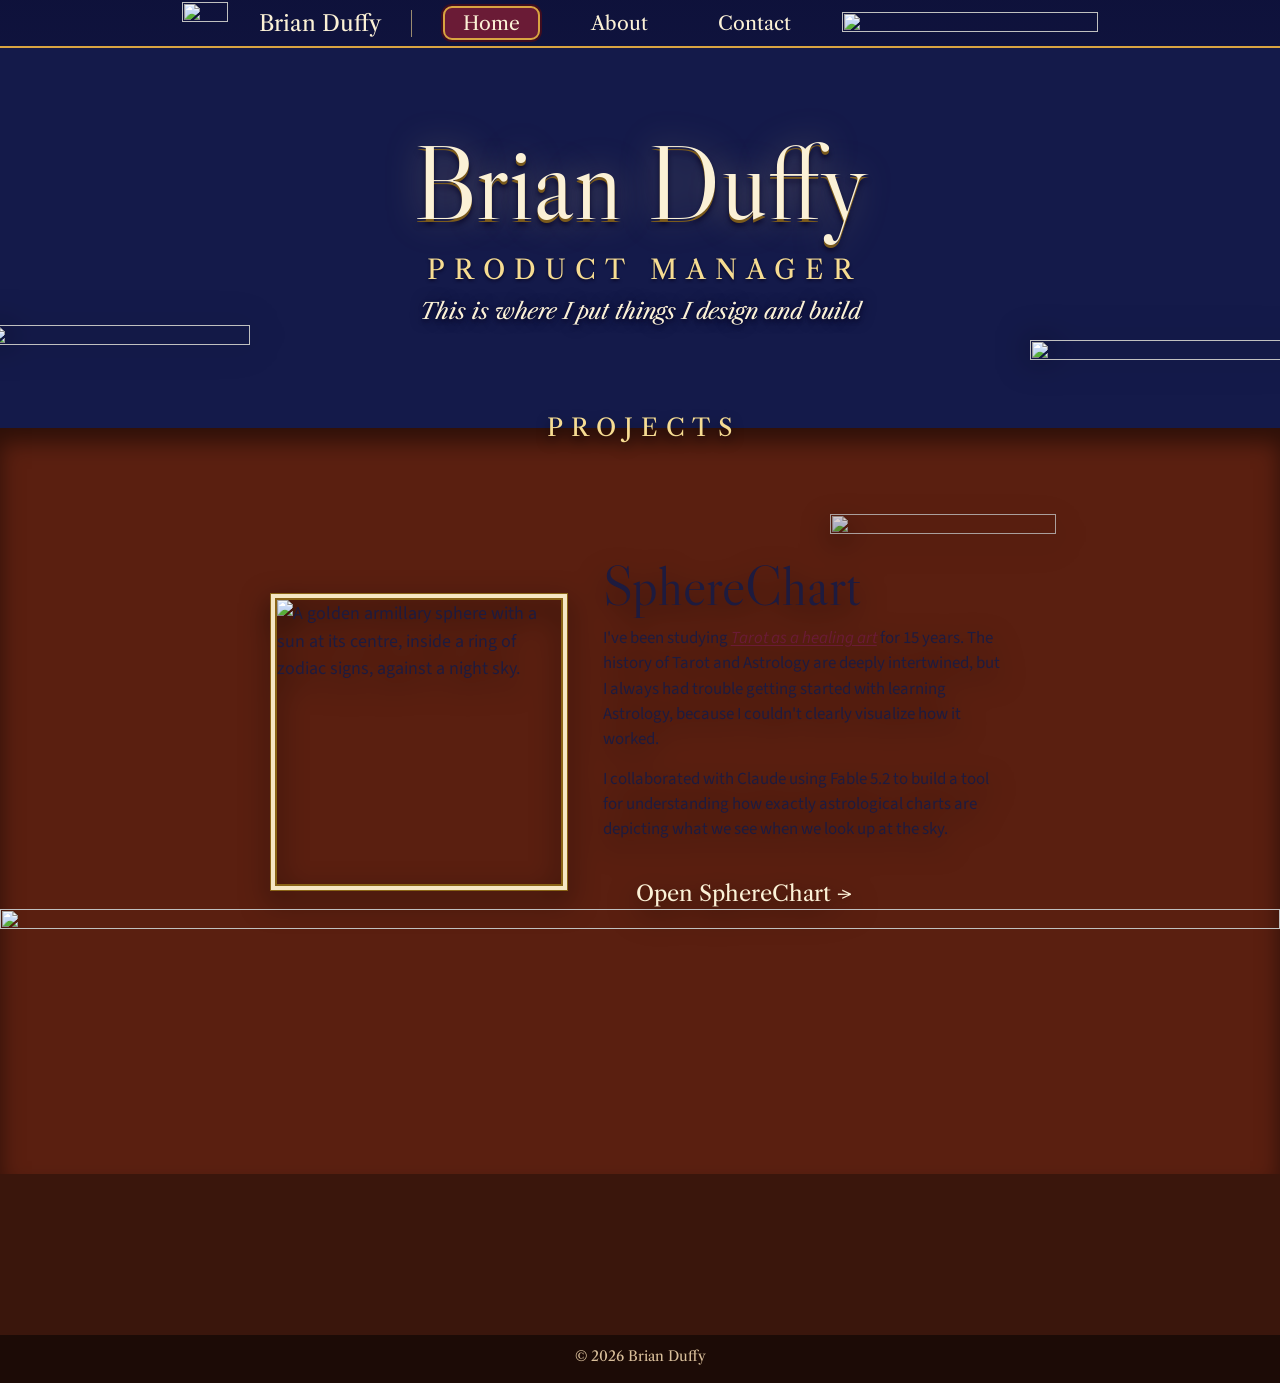
==== site/index.html @ 6b8da3dd "Homepage: new right bookshelf and desk scene artwork Co-Authored-By: Claude Fable 5.2 <noreply@anthr" ====
<!DOCTYPE html>
<html lang="en">
<head>
<meta charset="utf-8">
<meta name="viewport" content="width=device-width, initial-scale=1">
<title>Brian Duffy, Product Manager</title>
<meta name="description" content="Things Brian Duffy has designed and built.">
<link rel="preload" as="image" href="/assets/home/sky.webp">
<link rel="preconnect" href="https://fonts.googleapis.com">
<link rel="preconnect" href="https://fonts.gstatic.com" crossorigin>
<link href="https://fonts.googleapis.com/css2?family=Libre+Caslon+Display&family=Libre+Caslon+Text:ital,wght@0,400;0,700;1,400&family=Source+Sans+3:wght@400;600&display=swap" rel="stylesheet">
<style>
:root {
  /* Layout: Brian's painted study, assembled from separate pieces of artwork so it can flex.
     Sky across the top with the name set over it in live type; a wood-panelled wall with a
     bookshelf either side and the project card in the middle; the desk overlapping the bottom.
     One visual world, so a single theme by choice. */
  --night: #141a4a;
  --wood-dark: #2a120a;
  --ink: #1d1b3f;
  --ink-soft: #55506b;
  --wine: #6a1b36;
  --gold: #d9a441;
  --gold-light: #f6dc92;
  --gold-dark: #8a6417;
  --cream: #fbf1d6;
  --font-display: 'Libre Caslon Display', 'Libre Caslon Text', 'Iowan Old Style', 'Palatino Linotype', Georgia, serif;
  --font-serif: 'Libre Caslon Text', 'Iowan Old Style', 'Palatino Linotype', Georgia, serif;
  --font-body: 'Source Sans 3', 'Segoe UI', system-ui, -apple-system, sans-serif;
  color-scheme: light;
}
* { box-sizing: border-box; }
html { background: #151a48; }
body { margin: 0; background: #151a48 url(/assets/home/wallpaper.svg) center top / 140px 220px; color: var(--ink); font: 400 18px/1.55 var(--font-body); -webkit-font-smoothing: antialiased; }
img { display: block; max-width: 100%; }
a:focus-visible { outline: 3px solid var(--gold-light); outline-offset: 3px; }
.stage { container-type: inline-size; max-width: 1440px; margin: 0 auto; overflow: hidden; background: #3a160c; box-shadow: 0 0 0 3px #8a6417, 0 0 0 5px #2a120a, 0 0 80px 10px rgba(0,0,0,.85); }

/* ---- sky ---- */
.sky { position: relative; display: flex; flex-direction: column; min-height: clamp(310px, 33.4cqw, 540px); background: var(--night) url(/assets/home/sky.webp) center top / cover no-repeat; }
.nav { display: flex; flex-wrap: wrap; align-items: center; justify-content: center; gap: 4px clamp(10px, 2.4cqw, 34px); padding: 6px 16px; background: linear-gradient(rgba(14, 17, 58, .94), rgba(14, 17, 58, .82)); border-bottom: 2px solid var(--gold); font: 400 clamp(16px, 1.5cqw, 21px) var(--font-serif); color: var(--cream); }
.nav .sun { width: 46px; height: auto; margin: -4px 0; }
.nav .who { font-size: 1.15em; padding-right: clamp(10px, 2.4cqw, 34px); border-right: 1px solid rgba(246, 220, 146, .6); }
.nav a, .nav .soon { padding: 3px 18px; border-radius: 9px; border: 2px solid transparent; color: var(--cream); text-decoration: none; }
.nav a[aria-current] { background: var(--wine); border-color: var(--gold); box-shadow: 0 0 0 2px #3f0d20; }
.nav a:hover { border-color: var(--gold); }
.nav .soon { cursor: default; }
.nav .moons { width: clamp(180px, 20cqw, 300px); height: auto; }
.title { flex: 1; display: flex; flex-direction: column; align-items: center; justify-content: center; gap: clamp(4px, .8cqw, 12px); padding: 5cqw 16px 6.5cqw; text-align: center; }
h1 { margin: 0; font: 400 clamp(52px, 8.2cqw, 128px)/1 var(--font-display); color: var(--cream); text-shadow: 0 .03em 0 #7a5a1c, 0 .06em .05em rgba(10, 8, 40, .9), 0 0 .35em rgba(246, 220, 146, .35); text-wrap: balance; }
.role { margin: clamp(2px, .6cqw, 10px) 0 0; font: 400 clamp(17px, 2.1cqw, 31px) var(--font-serif); letter-spacing: .34em; text-indent: .34em; text-transform: uppercase; color: var(--gold-light); text-shadow: 0 2px 3px rgba(10, 8, 40, .9); }
.lede { margin: 0; font: italic 400 clamp(17px, 1.75cqw, 26px)/1.35 var(--font-serif); color: var(--cream); text-shadow: 0 2px 4px rgba(10, 8, 40, .95), 0 0 14px rgba(10, 8, 40, .8); text-wrap: balance; }

/* ---- room ---- */
.room { position: relative; display: grid; grid-template-columns: var(--side) minmax(0, 1fr) var(--side); --side: clamp(150px, 19cqw, 274px); background: #5a1f10 url(/assets/home/wood.webp) center top / 520px; box-shadow: inset 0 14px 22px rgba(0, 0, 0, .5); }
.shelf { position: absolute; z-index: 2; bottom: 3cqw; width: calc(var(--side) + 1.5cqw); height: auto; max-width: none; filter: drop-shadow(0 0 16px rgba(0, 0, 0, .65)); pointer-events: none; }
.shelf.left { left: -1cqw; }
.shelf.right { right: -1cqw; }
.wall { position: relative; z-index: 3; padding: clamp(56px, 6cqw, 88px) 0 calc(13cqw + 26px); margin-inline: -2.2cqw; grid-column: 2; }
h2 { position: absolute; z-index: 4; top: 0; left: 50%; transform: translate(-50%, -50%); width: clamp(240px, 26cqw, 380px); aspect-ratio: 986 / 176; margin: 0; display: grid; place-items: center; background: url(/assets/home/plaque.webp) center / 100% 100% no-repeat; filter: drop-shadow(0 5px 6px rgba(0, 0, 0, .55)); font: 400 clamp(17px, 1.9cqw, 26px) var(--font-serif); letter-spacing: .32em; text-indent: .32em; text-transform: uppercase; color: var(--gold-light); }

.cardwrap { filter: drop-shadow(0 10px 14px rgba(0, 0, 0, .6)); }
.card { --edge: 54px; position: relative; display: grid; grid-template-columns: minmax(0, 43fr) minmax(0, 57fr); gap: 18px clamp(18px, 2.6cqw, 38px); align-items: center; border: var(--edge) solid transparent; border-image: url(/assets/home/card.webp) 118 fill / var(--edge) stretch; padding: 0 10px 2px 0; }
.card .sunburst { position: absolute; top: calc(var(--edge) * -.82); right: calc(var(--edge) * -.84); width: calc(var(--edge) * 4.2); height: auto; opacity: .8; pointer-events: none; }
.card .art { width: 100%; height: auto; border: 2px solid var(--gold-dark); outline: 1.5px solid var(--gold-dark); outline-offset: 4px; box-shadow: 0 0 0 4px #f6e7c4; margin: 6px; width: calc(100% - 12px); }
.card .text { position: relative; }
h3 { margin: 0 0 10px; font: 400 clamp(38px, 4.3cqw, 62px)/1.05 var(--font-display); }
h3 a { color: var(--ink); text-decoration: none; }
h3 a:hover { text-decoration: underline; }
.card p { margin: 0 0 14px; max-width: 60ch; font-size: clamp(16px, 1.32cqw, 19px); line-height: 1.5; }
.card p + .button { margin-top: 20px; }
.card p a { color: var(--wine); font-style: italic; text-underline-offset: 2px; }
.button { display: grid; place-items: center; width: clamp(240px, 22cqw, 320px); aspect-ratio: 886 / 197; padding-bottom: 2px; background: url(/assets/home/button.webp) center / 100% 100% no-repeat; font: 400 clamp(19px, 1.7cqw, 24px) var(--font-serif); color: var(--cream); text-decoration: none; filter: drop-shadow(0 3px 4px rgba(60, 20, 0, .4)); }
.button:hover { filter: drop-shadow(0 3px 4px rgba(60, 20, 0, .4)) brightness(1.15); }
.button:active { transform: translateY(1px); }
.card .smallscreen { display: none; margin: 12px 0 0; font-size: 15px; color: var(--ink-soft); }

/* ---- desk ---- */
.desk { position: relative; z-index: 3; width: 100%; height: auto; margin-top: -20.7cqw; pointer-events: none; }
footer { position: relative; z-index: 3; padding: 12px 24px 18px; text-align: center; font: 400 14px var(--font-serif); color: #d9bf9a; background: #1c0b06; }

@media (max-width: 760px) {
  .nav .who, .nav .moons { display: none; }
  .nav a, .nav .soon { padding-inline: 12px; }
  .room { grid-template-columns: minmax(0, 1fr); }
  .wall { grid-column: 1; margin-inline: 0; padding-inline: 14px; }
  .shelf { display: none; }
  .title { padding-block: 74px 48px; }
  .wall { padding-bottom: calc(27cqw + 22px); }
  .desk { width: 160%; max-width: none; margin-top: -33cqw; margin-left: -4%; }
  .card { --edge: 38px; grid-template-columns: minmax(0, 1fr); padding: 0 6px 6px; }
  .lede { max-width: 22ch; }
  .card .art { max-width: 340px; margin: 0 auto; }
  .card .sunburst { display: none; }
  .card .smallscreen { display: block; }
}
</style>
</head>
<body>
<div class="stage">
  <header class="sky">
    <nav class="nav" aria-label="Main">
      <img class="sun" src="/assets/home/sun.webp" width="160" height="147" alt="">
      <span class="who">Brian Duffy</span>
      <a href="/" aria-current="page">Home</a>
      <span class="soon" aria-disabled="true" title="Coming soon">About</span>
      <span class="soon" aria-disabled="true" title="Coming soon">Contact</span>
      <img class="moons" src="/assets/home/moons.webp" width="700" height="59" alt="">
    </nav>
    <div class="title">
      <h1>Brian Duffy</h1>
      <p class="role">Product Manager</p>
      <p class="lede">This is where I put things I design and build</p>
    </div>
  </header>

  <div class="room">
    <img class="shelf left" src="/assets/home/shelf-left.webp" width="620" height="1915" alt="">
    <main class="wall" id="projects">
      <h2>Projects</h2>
      <div class="cardwrap"><article class="card">
        <img class="sunburst" src="/assets/home/sunburst.webp" width="500" height="308" alt="">
        <img class="art" src="/assets/home/spherechart.webp" width="900" height="900" alt="A golden armillary sphere with a sun at its centre, inside a ring of zodiac signs, against a night sky.">
        <div class="text">
          <h3><a href="/spherechart/">SphereChart</a></h3>
          <p>I've been studying <a href="https://www.instagram.com/brianduffygram/">Tarot as a healing art</a> for 15 years. The history of Tarot and Astrology are deeply intertwined, but I always had trouble getting started with learning Astrology, because I couldn't clearly visualize how it worked.</p>
          <p>I collaborated with Claude using Fable 5.2 to build a tool for understanding how exactly astrological charts are depicting what we see when we look up at the sky.</p>
          <a class="button" href="/spherechart/">Open SphereChart &rarr;</a>
          <p class="smallscreen">Best viewed on a laptop or desktop.</p>
        </div>
      </article></div>
    </main>
    <img class="shelf right" src="/assets/home/shelf-right.webp" width="620" height="1879" alt="">
  </div>

  <img class="desk" src="/assets/home/desk.webp" width="2172" height="724" alt="">
  <footer>&copy; 2026 Brian Duffy</footer>
</div>
</body>
</html>
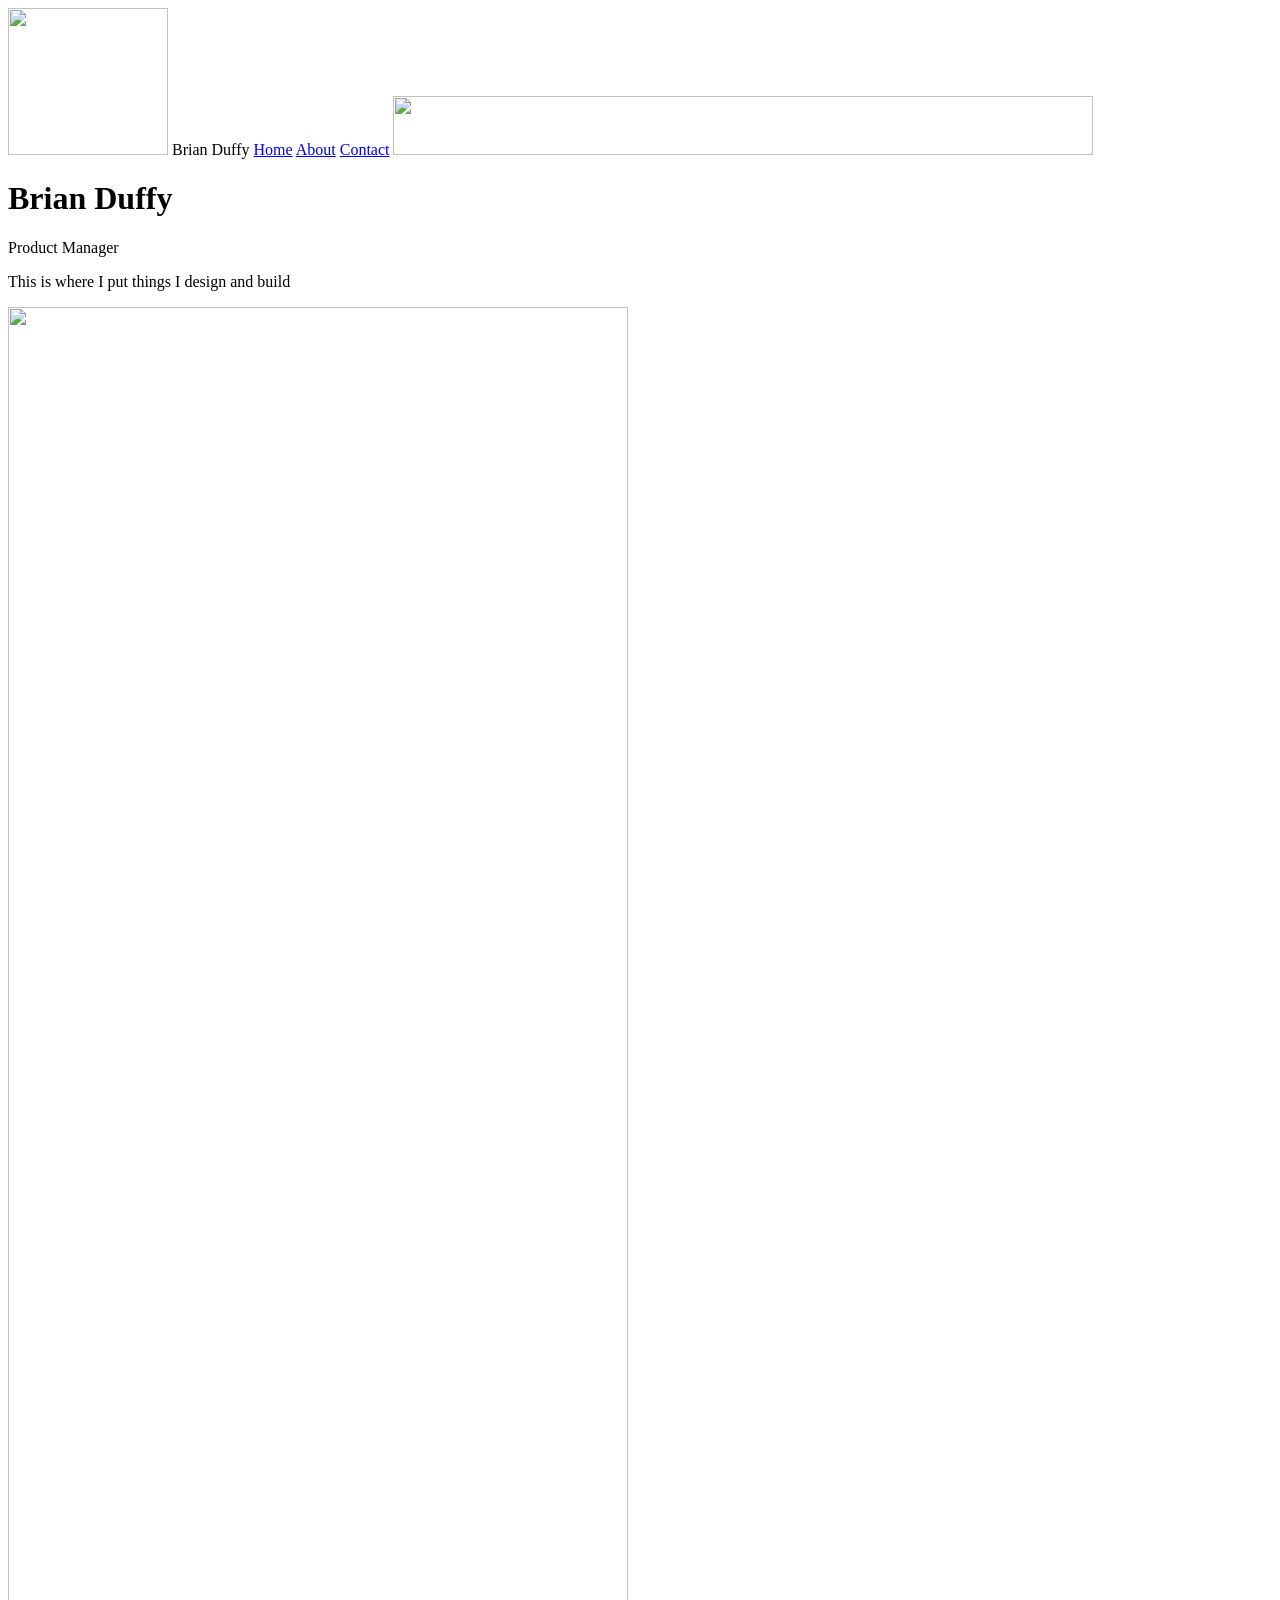
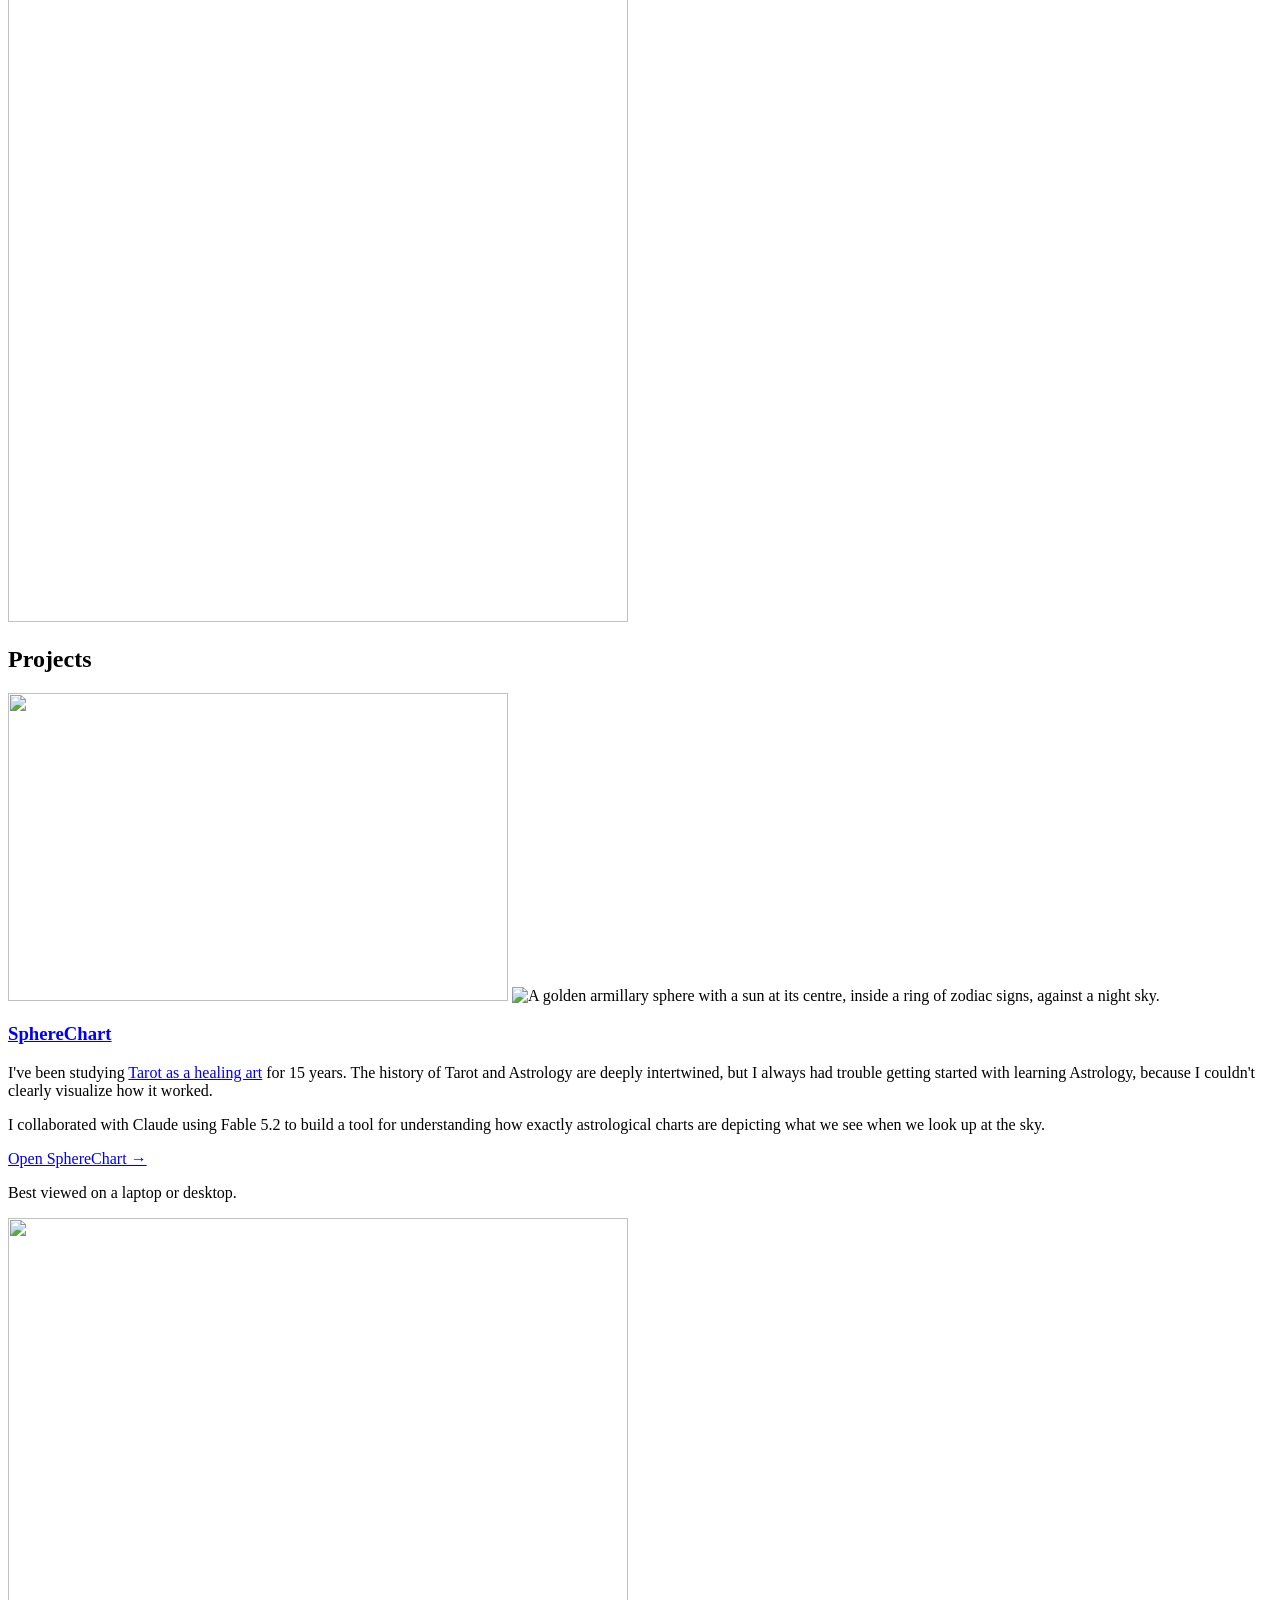
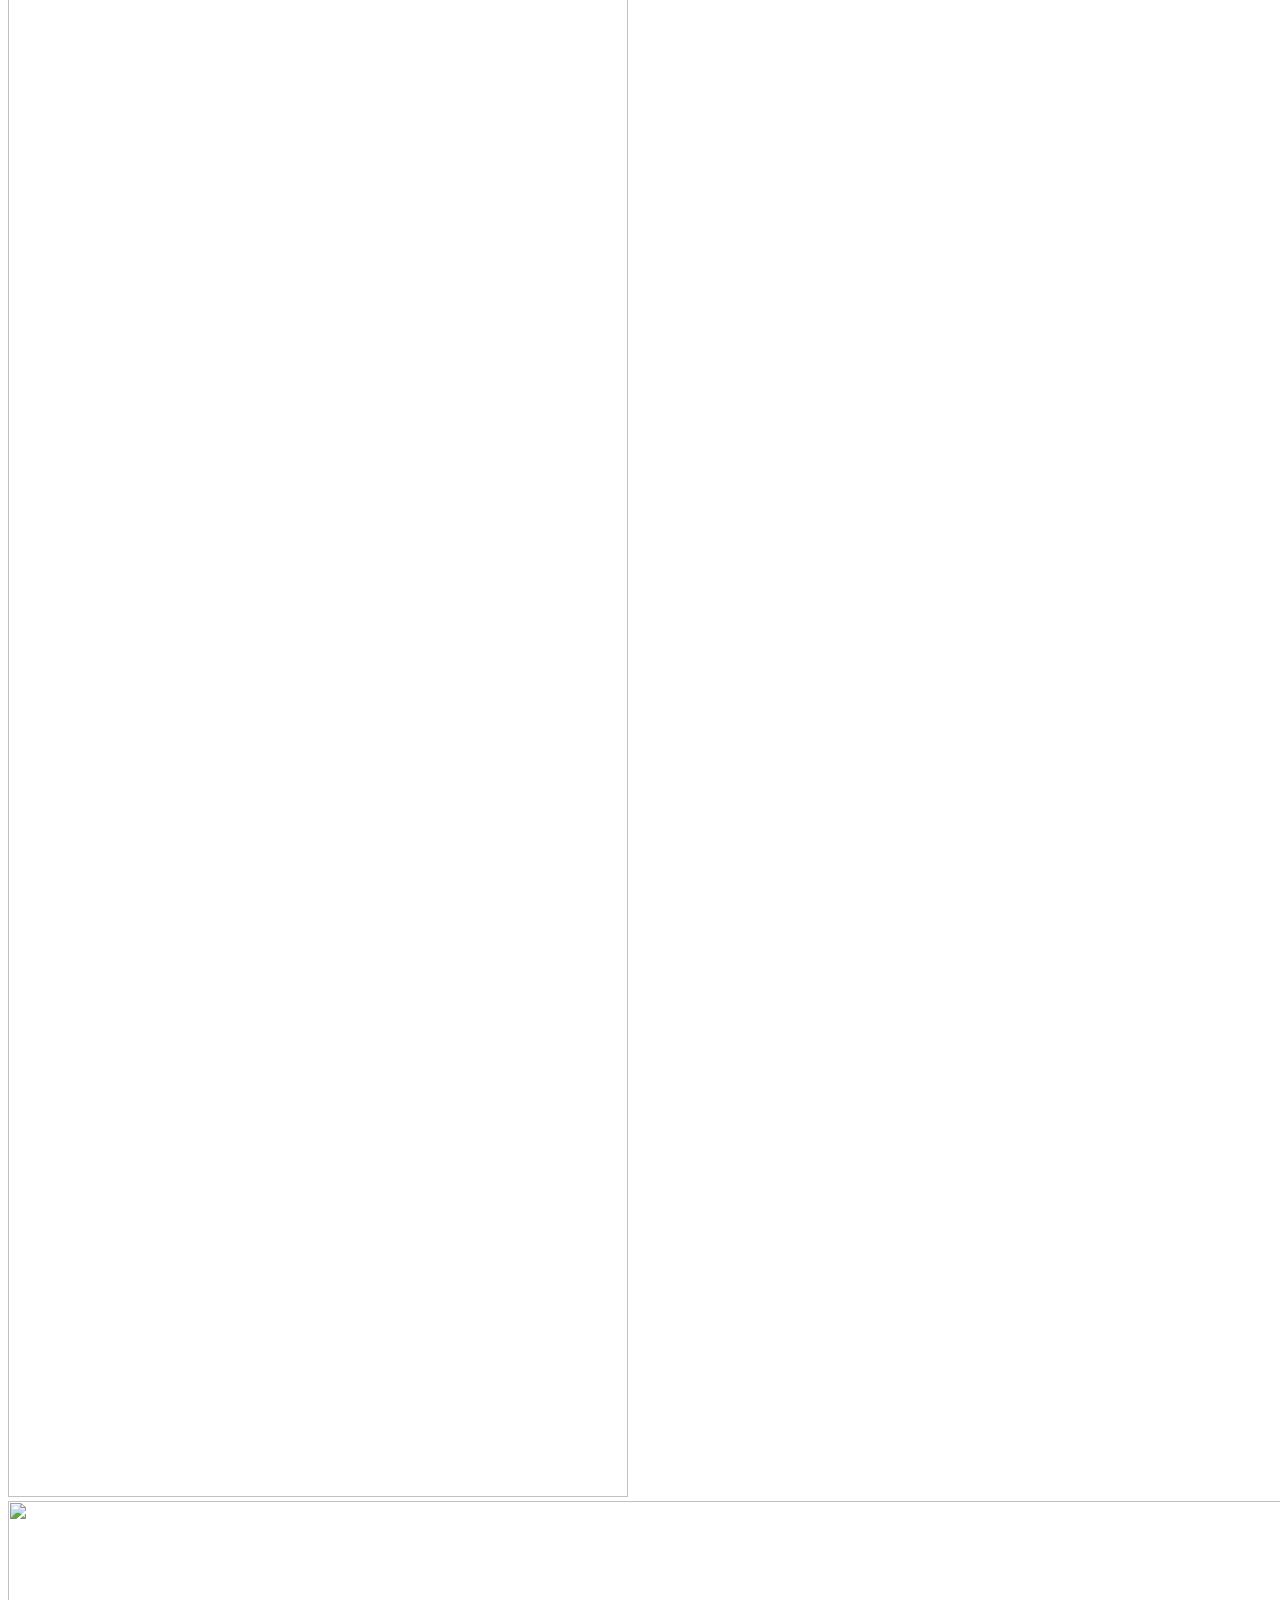
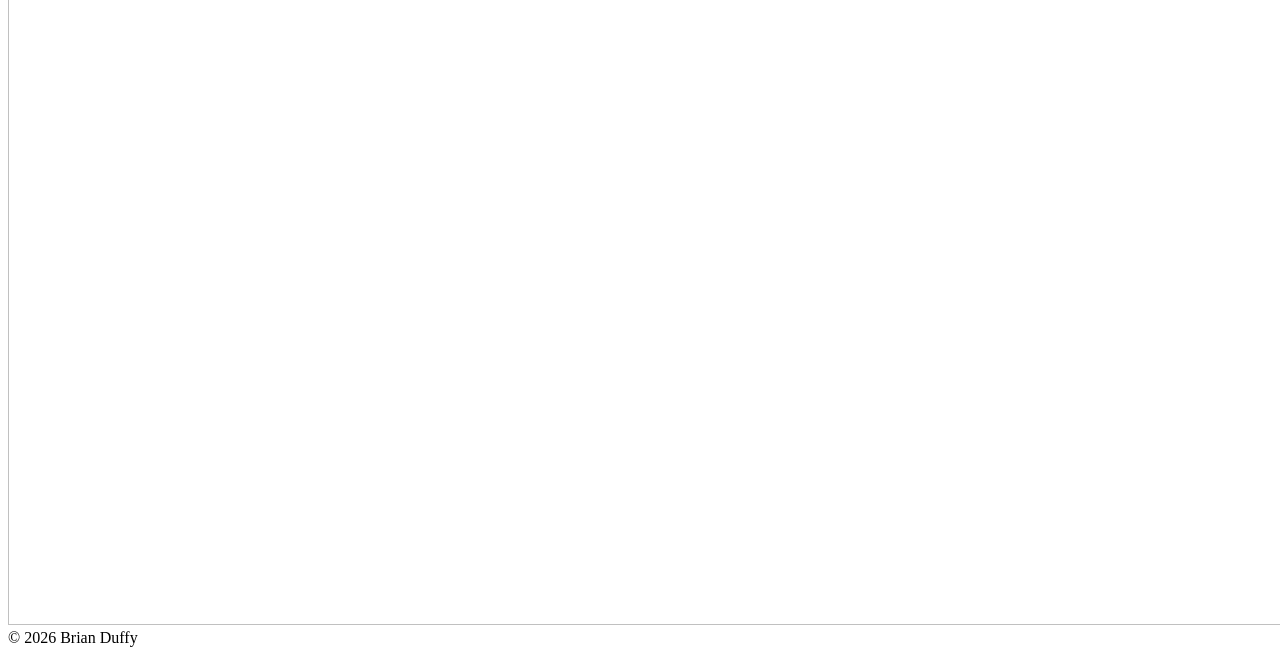
==== commit 5aebab9a: "Add About and Contact pages - About: Brian's story, pixel-art portrait, resume download, links to Co" ====
--- a/site/index.html
+++ b/site/index.html
@@ -5,107 +5,22 @@
 <meta name="viewport" content="width=device-width, initial-scale=1">
 <title>Brian Duffy, Product Manager</title>
 <meta name="description" content="Things Brian Duffy has designed and built.">
-<link rel="preload" as="image" href="/assets/home/sky.webp">
+<link rel="preload" as="image" href="/assets/home/sky.webp?v=e36b3af7">
 <link rel="preconnect" href="https://fonts.googleapis.com">
 <link rel="preconnect" href="https://fonts.gstatic.com" crossorigin>
 <link href="https://fonts.googleapis.com/css2?family=Libre+Caslon+Display&family=Libre+Caslon+Text:ital,wght@0,400;0,700;1,400&family=Source+Sans+3:wght@400;600&display=swap" rel="stylesheet">
-<style>
-:root {
-  /* Layout: Brian's painted study, assembled from separate pieces of artwork so it can flex.
-     Sky across the top with the name set over it in live type; a wood-panelled wall with a
-     bookshelf either side and the project card in the middle; the desk overlapping the bottom.
-     One visual world, so a single theme by choice. */
-  --night: #141a4a;
-  --wood-dark: #2a120a;
-  --ink: #1d1b3f;
-  --ink-soft: #55506b;
-  --wine: #6a1b36;
-  --gold: #d9a441;
-  --gold-light: #f6dc92;
-  --gold-dark: #8a6417;
-  --cream: #fbf1d6;
-  --font-display: 'Libre Caslon Display', 'Libre Caslon Text', 'Iowan Old Style', 'Palatino Linotype', Georgia, serif;
-  --font-serif: 'Libre Caslon Text', 'Iowan Old Style', 'Palatino Linotype', Georgia, serif;
-  --font-body: 'Source Sans 3', 'Segoe UI', system-ui, -apple-system, sans-serif;
-  color-scheme: light;
-}
-* { box-sizing: border-box; }
-html { background: #151a48; }
-body { margin: 0; background: #151a48 url(/assets/home/wallpaper.svg) center top / 140px 220px; color: var(--ink); font: 400 18px/1.55 var(--font-body); -webkit-font-smoothing: antialiased; }
-img { display: block; max-width: 100%; }
-a:focus-visible { outline: 3px solid var(--gold-light); outline-offset: 3px; }
-.stage { container-type: inline-size; max-width: 1440px; margin: 0 auto; overflow: hidden; background: #3a160c; box-shadow: 0 0 0 3px #8a6417, 0 0 0 5px #2a120a, 0 0 80px 10px rgba(0,0,0,.85); }
-
-/* ---- sky ---- */
-.sky { position: relative; display: flex; flex-direction: column; min-height: clamp(310px, 33.4cqw, 540px); background: var(--night) url(/assets/home/sky.webp) center top / cover no-repeat; }
-.nav { display: flex; flex-wrap: wrap; align-items: center; justify-content: center; gap: 4px clamp(10px, 2.4cqw, 34px); padding: 6px 16px; background: linear-gradient(rgba(14, 17, 58, .94), rgba(14, 17, 58, .82)); border-bottom: 2px solid var(--gold); font: 400 clamp(16px, 1.5cqw, 21px) var(--font-serif); color: var(--cream); }
-.nav .sun { width: 46px; height: auto; margin: -4px 0; }
-.nav .who { font-size: 1.15em; padding-right: clamp(10px, 2.4cqw, 34px); border-right: 1px solid rgba(246, 220, 146, .6); }
-.nav a, .nav .soon { padding: 3px 18px; border-radius: 9px; border: 2px solid transparent; color: var(--cream); text-decoration: none; }
-.nav a[aria-current] { background: var(--wine); border-color: var(--gold); box-shadow: 0 0 0 2px #3f0d20; }
-.nav a:hover { border-color: var(--gold); }
-.nav .soon { cursor: default; }
-.nav .moons { width: clamp(180px, 20cqw, 300px); height: auto; }
-.title { flex: 1; display: flex; flex-direction: column; align-items: center; justify-content: center; gap: clamp(4px, .8cqw, 12px); padding: 5cqw 16px 6.5cqw; text-align: center; }
-h1 { margin: 0; font: 400 clamp(52px, 8.2cqw, 128px)/1 var(--font-display); color: var(--cream); text-shadow: 0 .03em 0 #7a5a1c, 0 .06em .05em rgba(10, 8, 40, .9), 0 0 .35em rgba(246, 220, 146, .35); text-wrap: balance; }
-.role { margin: clamp(2px, .6cqw, 10px) 0 0; font: 400 clamp(17px, 2.1cqw, 31px) var(--font-serif); letter-spacing: .34em; text-indent: .34em; text-transform: uppercase; color: var(--gold-light); text-shadow: 0 2px 3px rgba(10, 8, 40, .9); }
-.lede { margin: 0; font: italic 400 clamp(17px, 1.75cqw, 26px)/1.35 var(--font-serif); color: var(--cream); text-shadow: 0 2px 4px rgba(10, 8, 40, .95), 0 0 14px rgba(10, 8, 40, .8); text-wrap: balance; }
-
-/* ---- room ---- */
-.room { position: relative; display: grid; grid-template-columns: var(--side) minmax(0, 1fr) var(--side); --side: clamp(150px, 19cqw, 274px); background: #5a1f10 url(/assets/home/wood.webp) center top / 520px; box-shadow: inset 0 14px 22px rgba(0, 0, 0, .5); }
-.shelf { position: absolute; z-index: 2; bottom: 3cqw; width: calc(var(--side) + 1.5cqw); height: auto; max-width: none; filter: drop-shadow(0 0 16px rgba(0, 0, 0, .65)); pointer-events: none; }
-.shelf.left { left: -1cqw; }
-.shelf.right { right: -1cqw; }
-.wall { position: relative; z-index: 3; padding: clamp(56px, 6cqw, 88px) 0 calc(13cqw + 26px); margin-inline: -2.2cqw; grid-column: 2; }
-h2 { position: absolute; z-index: 4; top: 0; left: 50%; transform: translate(-50%, -50%); width: clamp(240px, 26cqw, 380px); aspect-ratio: 986 / 176; margin: 0; display: grid; place-items: center; background: url(/assets/home/plaque.webp) center / 100% 100% no-repeat; filter: drop-shadow(0 5px 6px rgba(0, 0, 0, .55)); font: 400 clamp(17px, 1.9cqw, 26px) var(--font-serif); letter-spacing: .32em; text-indent: .32em; text-transform: uppercase; color: var(--gold-light); }
-
-.cardwrap { filter: drop-shadow(0 10px 14px rgba(0, 0, 0, .6)); }
-.card { --edge: 54px; position: relative; display: grid; grid-template-columns: minmax(0, 43fr) minmax(0, 57fr); gap: 18px clamp(18px, 2.6cqw, 38px); align-items: center; border: var(--edge) solid transparent; border-image: url(/assets/home/card.webp) 118 fill / var(--edge) stretch; padding: 0 10px 2px 0; }
-.card .sunburst { position: absolute; top: calc(var(--edge) * -.82); right: calc(var(--edge) * -.84); width: calc(var(--edge) * 4.2); height: auto; opacity: .8; pointer-events: none; }
-.card .art { width: 100%; height: auto; border: 2px solid var(--gold-dark); outline: 1.5px solid var(--gold-dark); outline-offset: 4px; box-shadow: 0 0 0 4px #f6e7c4; margin: 6px; width: calc(100% - 12px); }
-.card .text { position: relative; }
-h3 { margin: 0 0 10px; font: 400 clamp(38px, 4.3cqw, 62px)/1.05 var(--font-display); }
-h3 a { color: var(--ink); text-decoration: none; }
-h3 a:hover { text-decoration: underline; }
-.card p { margin: 0 0 14px; max-width: 60ch; font-size: clamp(16px, 1.32cqw, 19px); line-height: 1.5; }
-.card p + .button { margin-top: 20px; }
-.card p a { color: var(--wine); font-style: italic; text-underline-offset: 2px; }
-.button { display: grid; place-items: center; width: clamp(240px, 22cqw, 320px); aspect-ratio: 886 / 197; padding-bottom: 2px; background: url(/assets/home/button.webp) center / 100% 100% no-repeat; font: 400 clamp(19px, 1.7cqw, 24px) var(--font-serif); color: var(--cream); text-decoration: none; filter: drop-shadow(0 3px 4px rgba(60, 20, 0, .4)); }
-.button:hover { filter: drop-shadow(0 3px 4px rgba(60, 20, 0, .4)) brightness(1.15); }
-.button:active { transform: translateY(1px); }
-.card .smallscreen { display: none; margin: 12px 0 0; font-size: 15px; color: var(--ink-soft); }
-
-/* ---- desk ---- */
-.desk { position: relative; z-index: 3; width: 100%; height: auto; margin-top: -20.7cqw; pointer-events: none; }
-footer { position: relative; z-index: 3; padding: 12px 24px 18px; text-align: center; font: 400 14px var(--font-serif); color: #d9bf9a; background: #1c0b06; }
-
-@media (max-width: 760px) {
-  .nav .who, .nav .moons { display: none; }
-  .nav a, .nav .soon { padding-inline: 12px; }
-  .room { grid-template-columns: minmax(0, 1fr); }
-  .wall { grid-column: 1; margin-inline: 0; padding-inline: 14px; }
-  .shelf { display: none; }
-  .title { padding-block: 74px 48px; }
-  .wall { padding-bottom: calc(27cqw + 22px); }
-  .desk { width: 160%; max-width: none; margin-top: -33cqw; margin-left: -4%; }
-  .card { --edge: 38px; grid-template-columns: minmax(0, 1fr); padding: 0 6px 6px; }
-  .lede { max-width: 22ch; }
-  .card .art { max-width: 340px; margin: 0 auto; }
-  .card .sunburst { display: none; }
-  .card .smallscreen { display: block; }
-}
-</style>
+<link rel="stylesheet" href="/assets/site.css?v=fa5b328b">
 </head>
 <body>
 <div class="stage">
   <header class="sky">
     <nav class="nav" aria-label="Main">
-      <img class="sun" src="/assets/home/sun.webp" width="160" height="147" alt="">
+      <img class="sun" src="/assets/home/sun.webp?v=846c18f6" width="160" height="147" alt="">
       <span class="who">Brian Duffy</span>
       <a href="/" aria-current="page">Home</a>
-      <span class="soon" aria-disabled="true" title="Coming soon">About</span>
-      <span class="soon" aria-disabled="true" title="Coming soon">Contact</span>
-      <img class="moons" src="/assets/home/moons.webp" width="700" height="59" alt="">
+      <a href="/about/">About</a>
+      <a href="/contact/">Contact</a>
+      <img class="moons" src="/assets/home/moons.webp?v=e64f7c04" width="700" height="59" alt="">
     </nav>
     <div class="title">
       <h1>Brian Duffy</h1>
@@ -115,12 +30,12 @@
   </header>
 
   <div class="room">
-    <img class="shelf left" src="/assets/home/shelf-left.webp" width="620" height="1915" alt="">
+    <img class="shelf left" src="/assets/home/shelf-left.webp?v=9d3dfdae" width="620" height="1915" alt="">
     <main class="wall" id="projects">
       <h2>Projects</h2>
       <div class="cardwrap"><article class="card">
-        <img class="sunburst" src="/assets/home/sunburst.webp" width="500" height="308" alt="">
-        <img class="art" src="/assets/home/spherechart.webp" width="900" height="900" alt="A golden armillary sphere with a sun at its centre, inside a ring of zodiac signs, against a night sky.">
+        <img class="sunburst" src="/assets/home/sunburst.webp?v=5889c6ed" width="500" height="308" alt="">
+        <img class="art" src="/assets/home/spherechart.webp?v=cb5fbee9" width="900" height="900" alt="A golden armillary sphere with a sun at its centre, inside a ring of zodiac signs, against a night sky.">
         <div class="text">
           <h3><a href="/spherechart/">SphereChart</a></h3>
           <p>I've been studying <a href="https://www.instagram.com/brianduffygram/">Tarot as a healing art</a> for 15 years. The history of Tarot and Astrology are deeply intertwined, but I always had trouble getting started with learning Astrology, because I couldn't clearly visualize how it worked.</p>
@@ -130,10 +45,9 @@
         </div>
       </article></div>
     </main>
-    <img class="shelf right" src="/assets/home/shelf-right.webp" width="620" height="1879" alt="">
+    <img class="shelf right" src="/assets/home/shelf-right.webp?v=385e0865" width="620" height="1879" alt="">
   </div>
-
-  <img class="desk" src="/assets/home/desk.webp" width="2172" height="724" alt="">
+  <img class="desk" src="/assets/home/desk.webp?v=10cb2ce1" width="2172" height="724" alt="">
   <footer>&copy; 2026 Brian Duffy</footer>
 </div>
 </body>
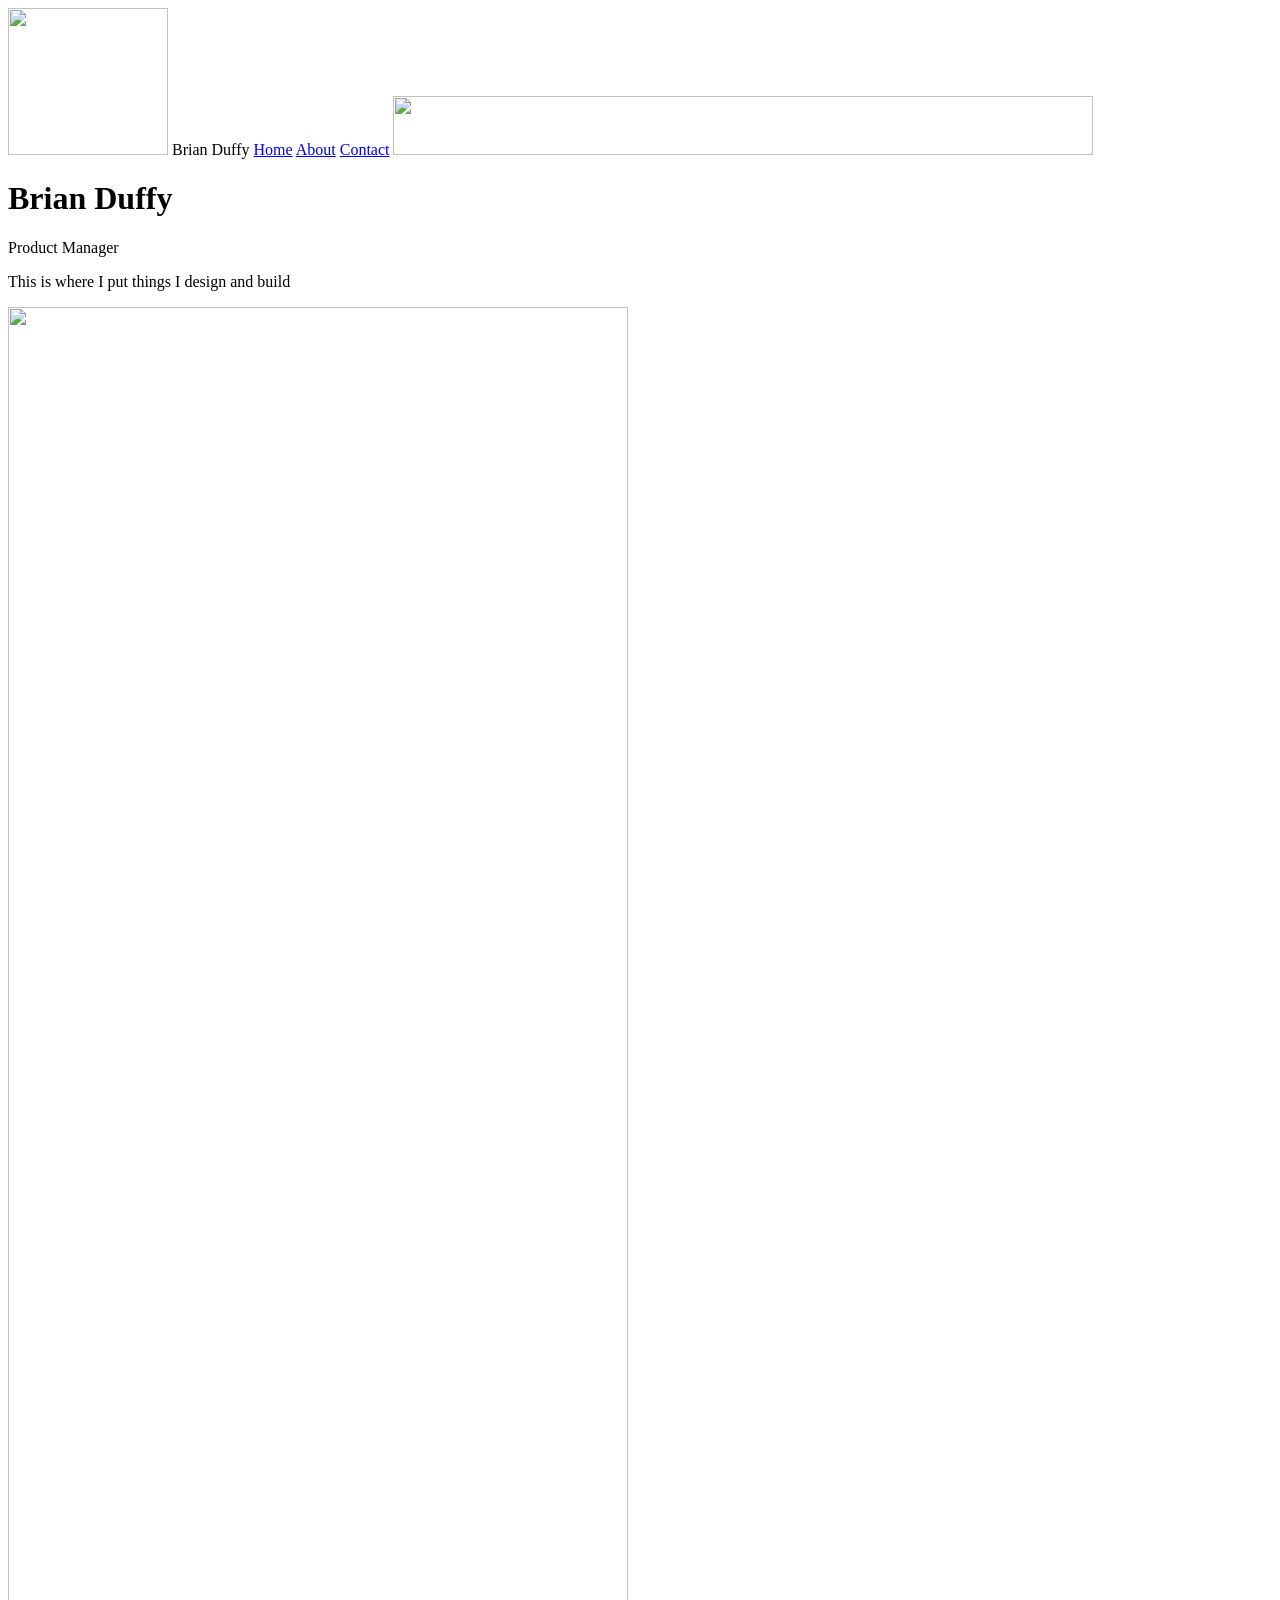
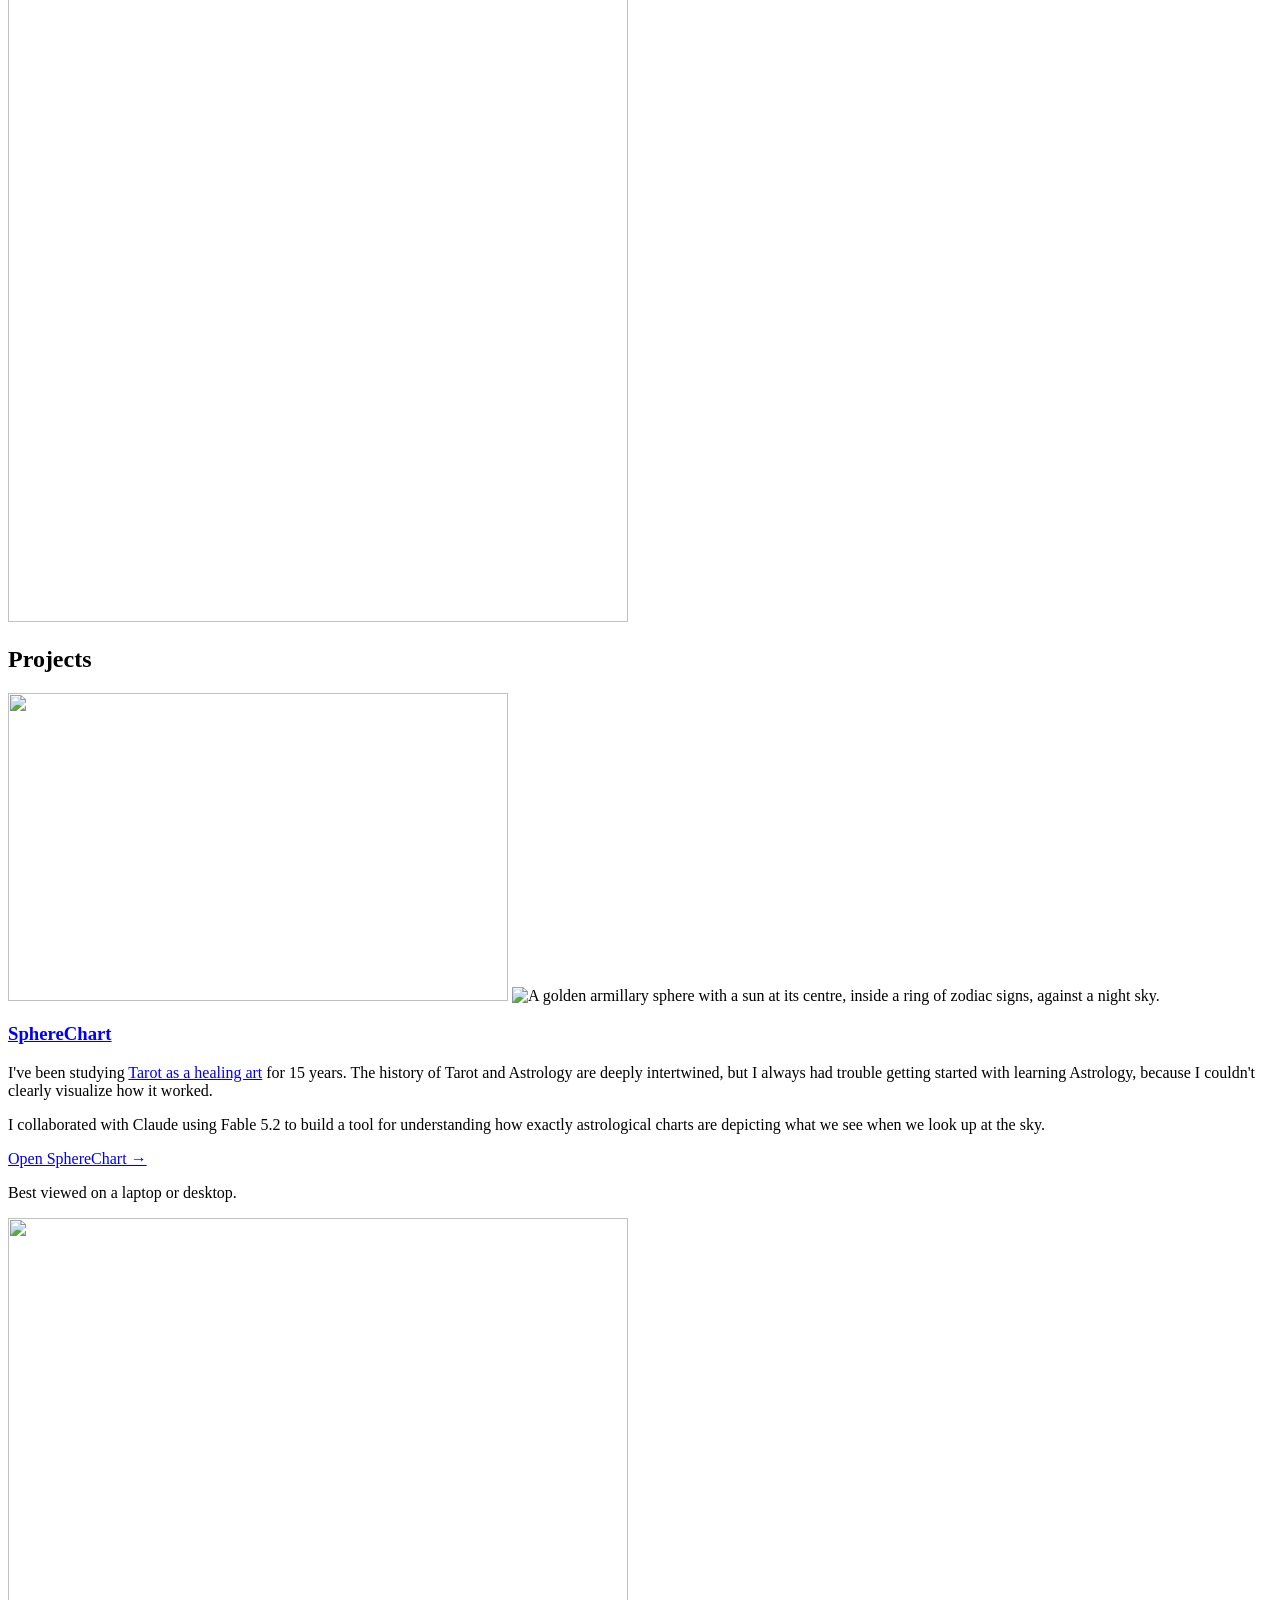
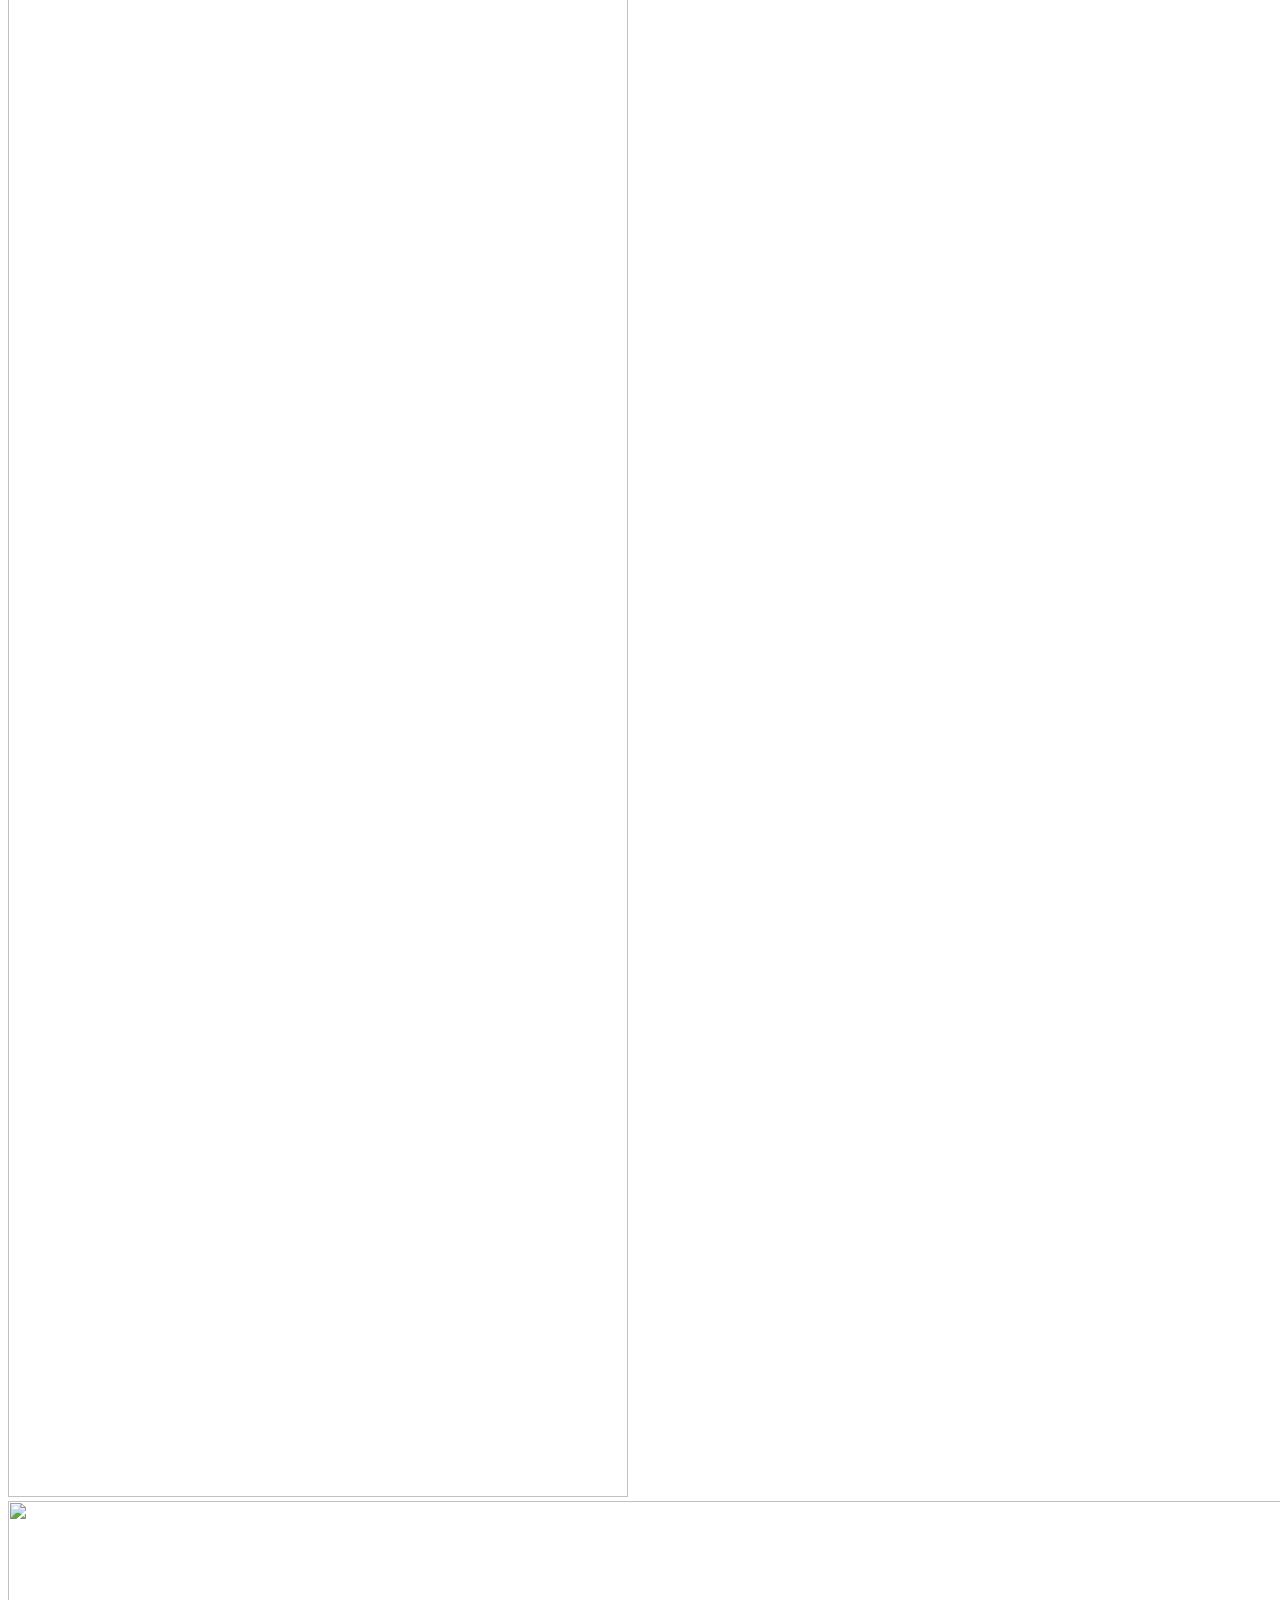
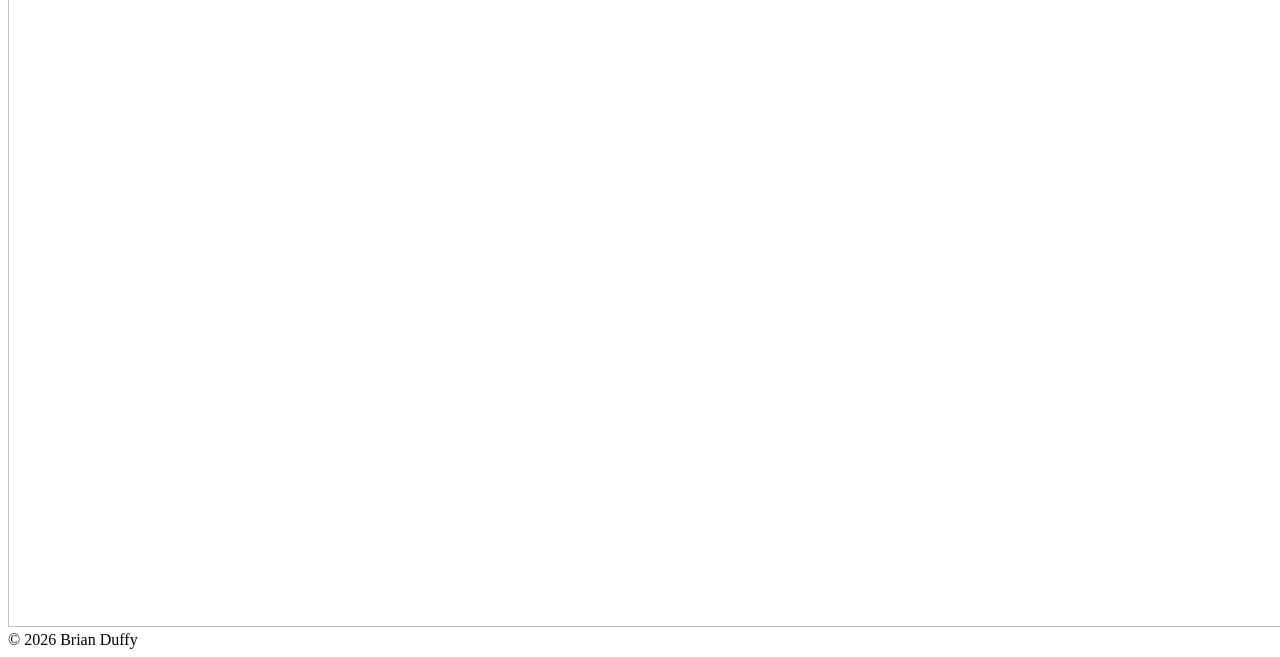
==== commit 0293cb83: "New desk scene artwork on all three pages Co-Authored-By: Claude Fable 5.2 <noreply@anthropic.com> C" ====
--- a/site/index.html
+++ b/site/index.html
@@ -9,7 +9,7 @@
 <link rel="preconnect" href="https://fonts.googleapis.com">
 <link rel="preconnect" href="https://fonts.gstatic.com" crossorigin>
 <link href="https://fonts.googleapis.com/css2?family=Libre+Caslon+Display&family=Libre+Caslon+Text:ital,wght@0,400;0,700;1,400&family=Source+Sans+3:wght@400;600&display=swap" rel="stylesheet">
-<link rel="stylesheet" href="/assets/site.css?v=fa5b328b">
+<link rel="stylesheet" href="/assets/site.css?v=242f337c">
 </head>
 <body>
 <div class="stage">
@@ -47,7 +47,7 @@
     </main>
     <img class="shelf right" src="/assets/home/shelf-right.webp?v=385e0865" width="620" height="1879" alt="">
   </div>
-  <img class="desk" src="/assets/home/desk.webp?v=10cb2ce1" width="2172" height="724" alt="">
+  <img class="desk" src="/assets/home/desk.webp?v=b88c15c0" width="2167" height="726" alt="">
   <footer>&copy; 2026 Brian Duffy</footer>
 </div>
 </body>
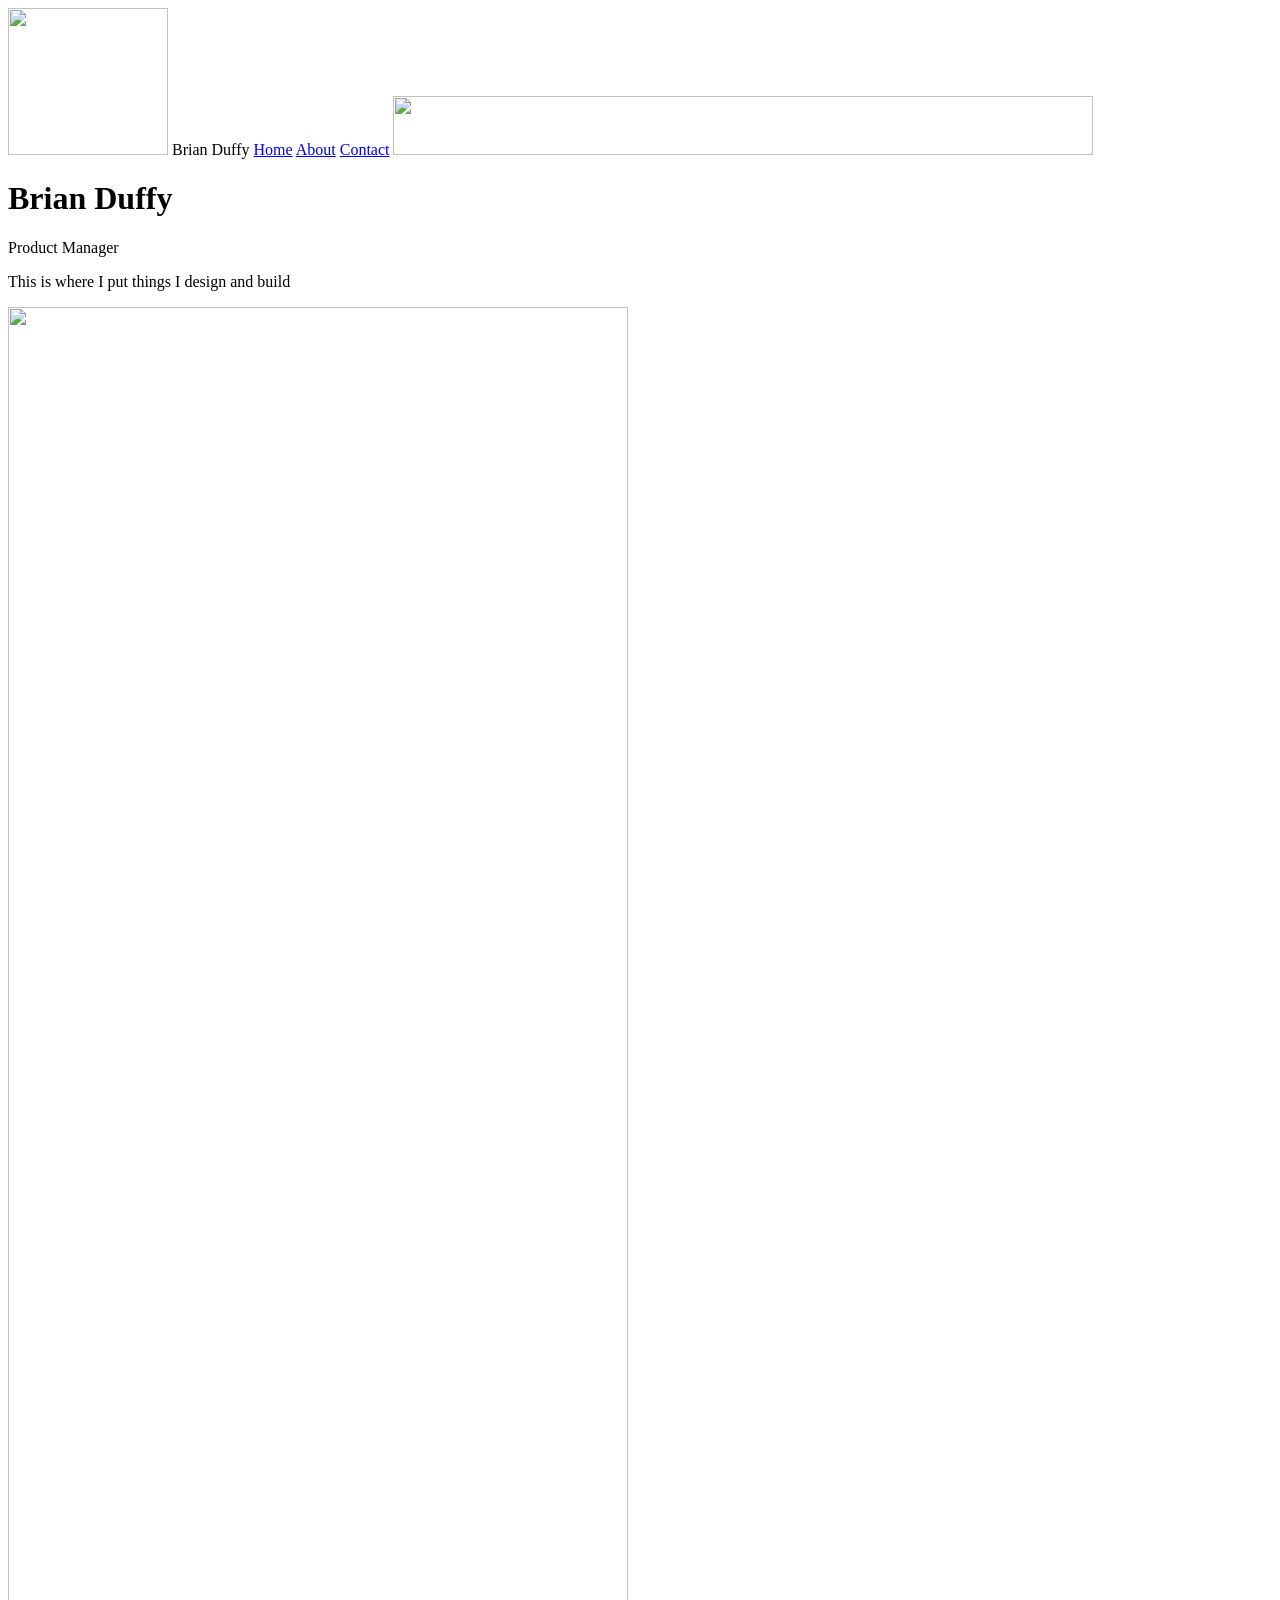
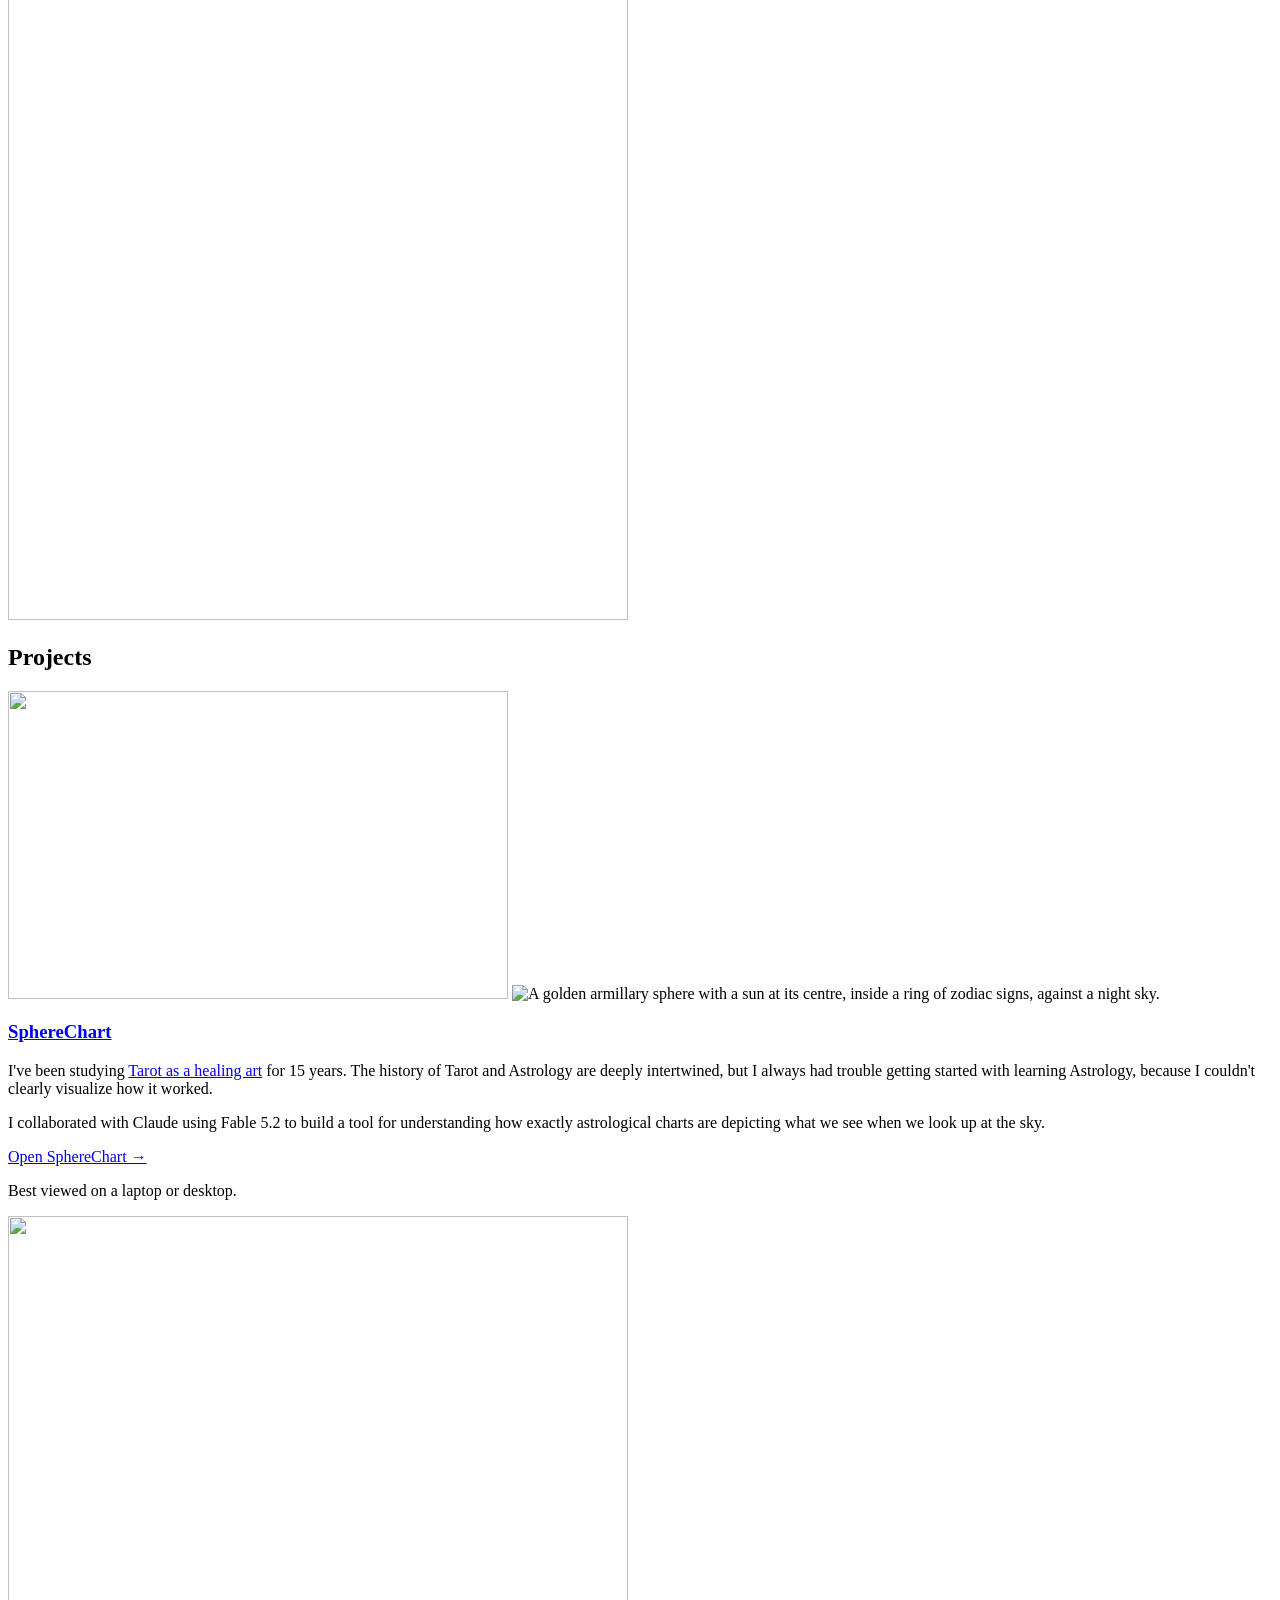
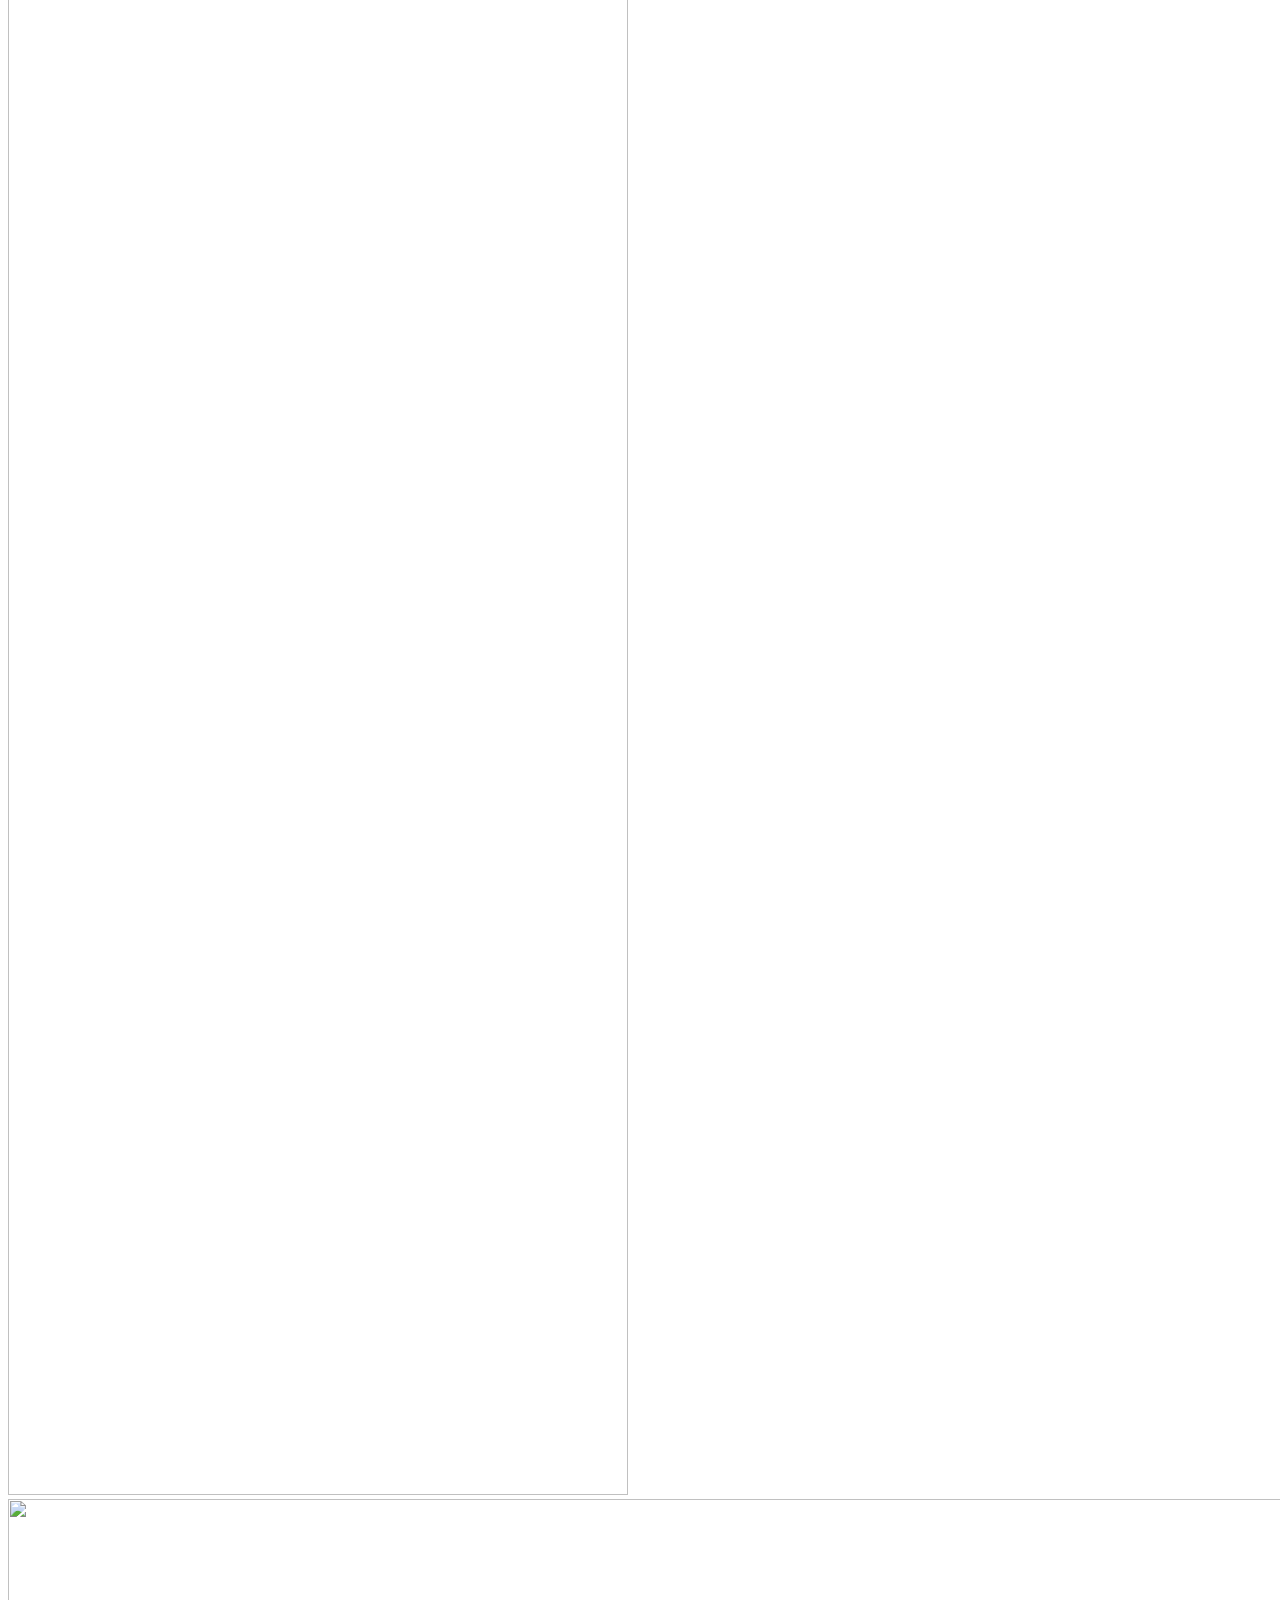
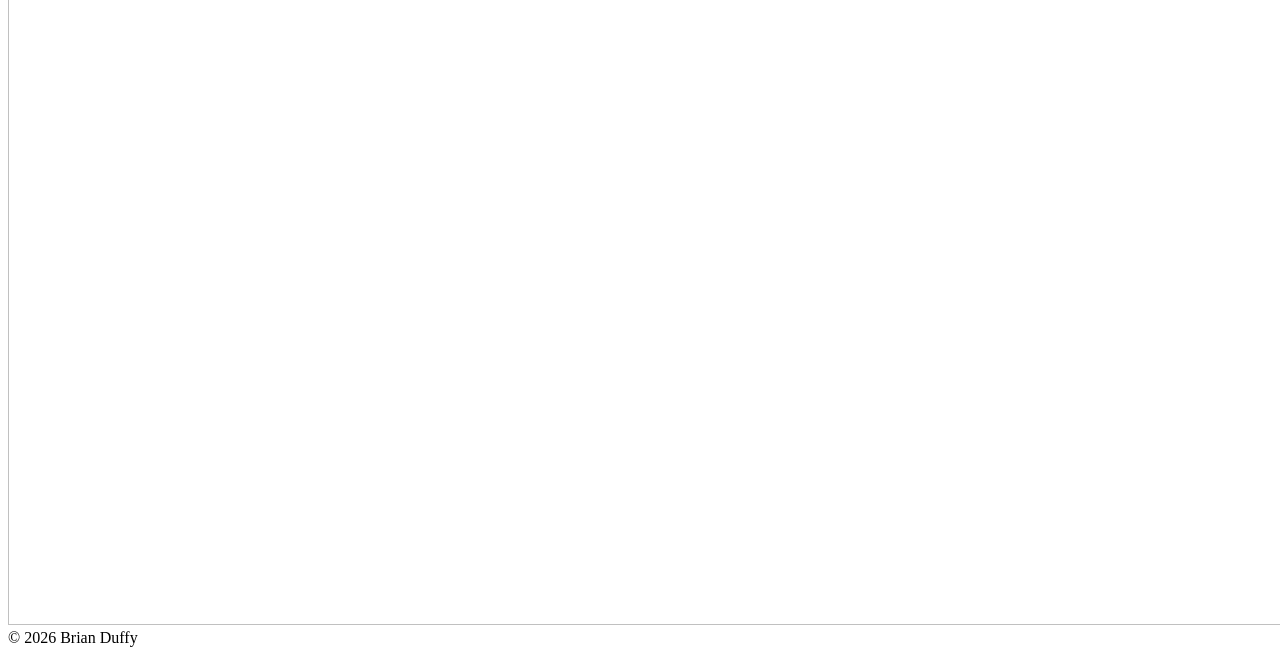
==== commit 8a08e40c: "New left bookshelf artwork without the column capital Co-Authored-By: Claude Fable 5.2 <noreply@anth" ====
--- a/site/index.html
+++ b/site/index.html
@@ -9,7 +9,7 @@
 <link rel="preconnect" href="https://fonts.googleapis.com">
 <link rel="preconnect" href="https://fonts.gstatic.com" crossorigin>
 <link href="https://fonts.googleapis.com/css2?family=Libre+Caslon+Display&family=Libre+Caslon+Text:ital,wght@0,400;0,700;1,400&family=Source+Sans+3:wght@400;600&display=swap" rel="stylesheet">
-<link rel="stylesheet" href="/assets/site.css?v=242f337c">
+<link rel="stylesheet" href="/assets/site.css?v=8888615a">
 </head>
 <body>
 <div class="stage">
@@ -30,7 +30,7 @@
   </header>
 
   <div class="room">
-    <img class="shelf left" src="/assets/home/shelf-left.webp?v=9d3dfdae" width="620" height="1915" alt="">
+    <img class="shelf left" src="/assets/home/shelf-left.webp?v=30725b35" width="620" height="1913" alt="">
     <main class="wall" id="projects">
       <h2>Projects</h2>
       <div class="cardwrap"><article class="card">
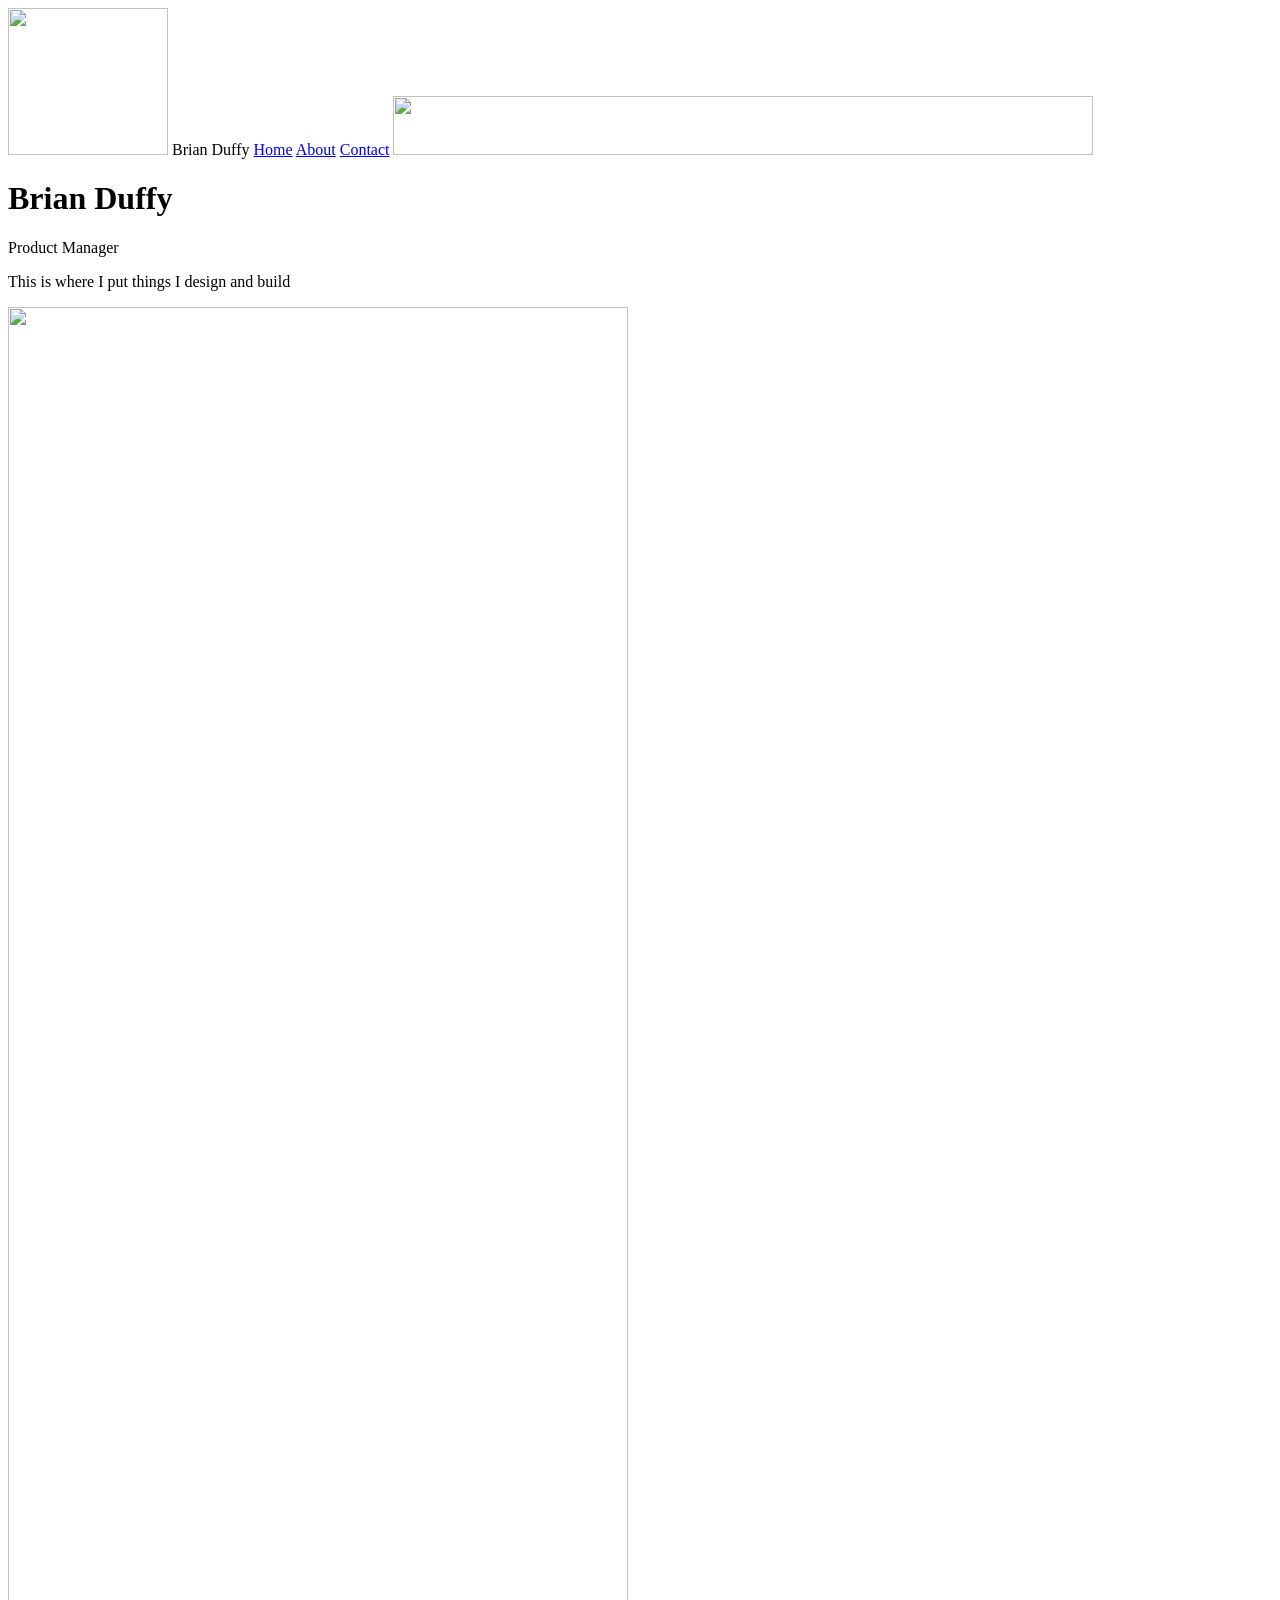
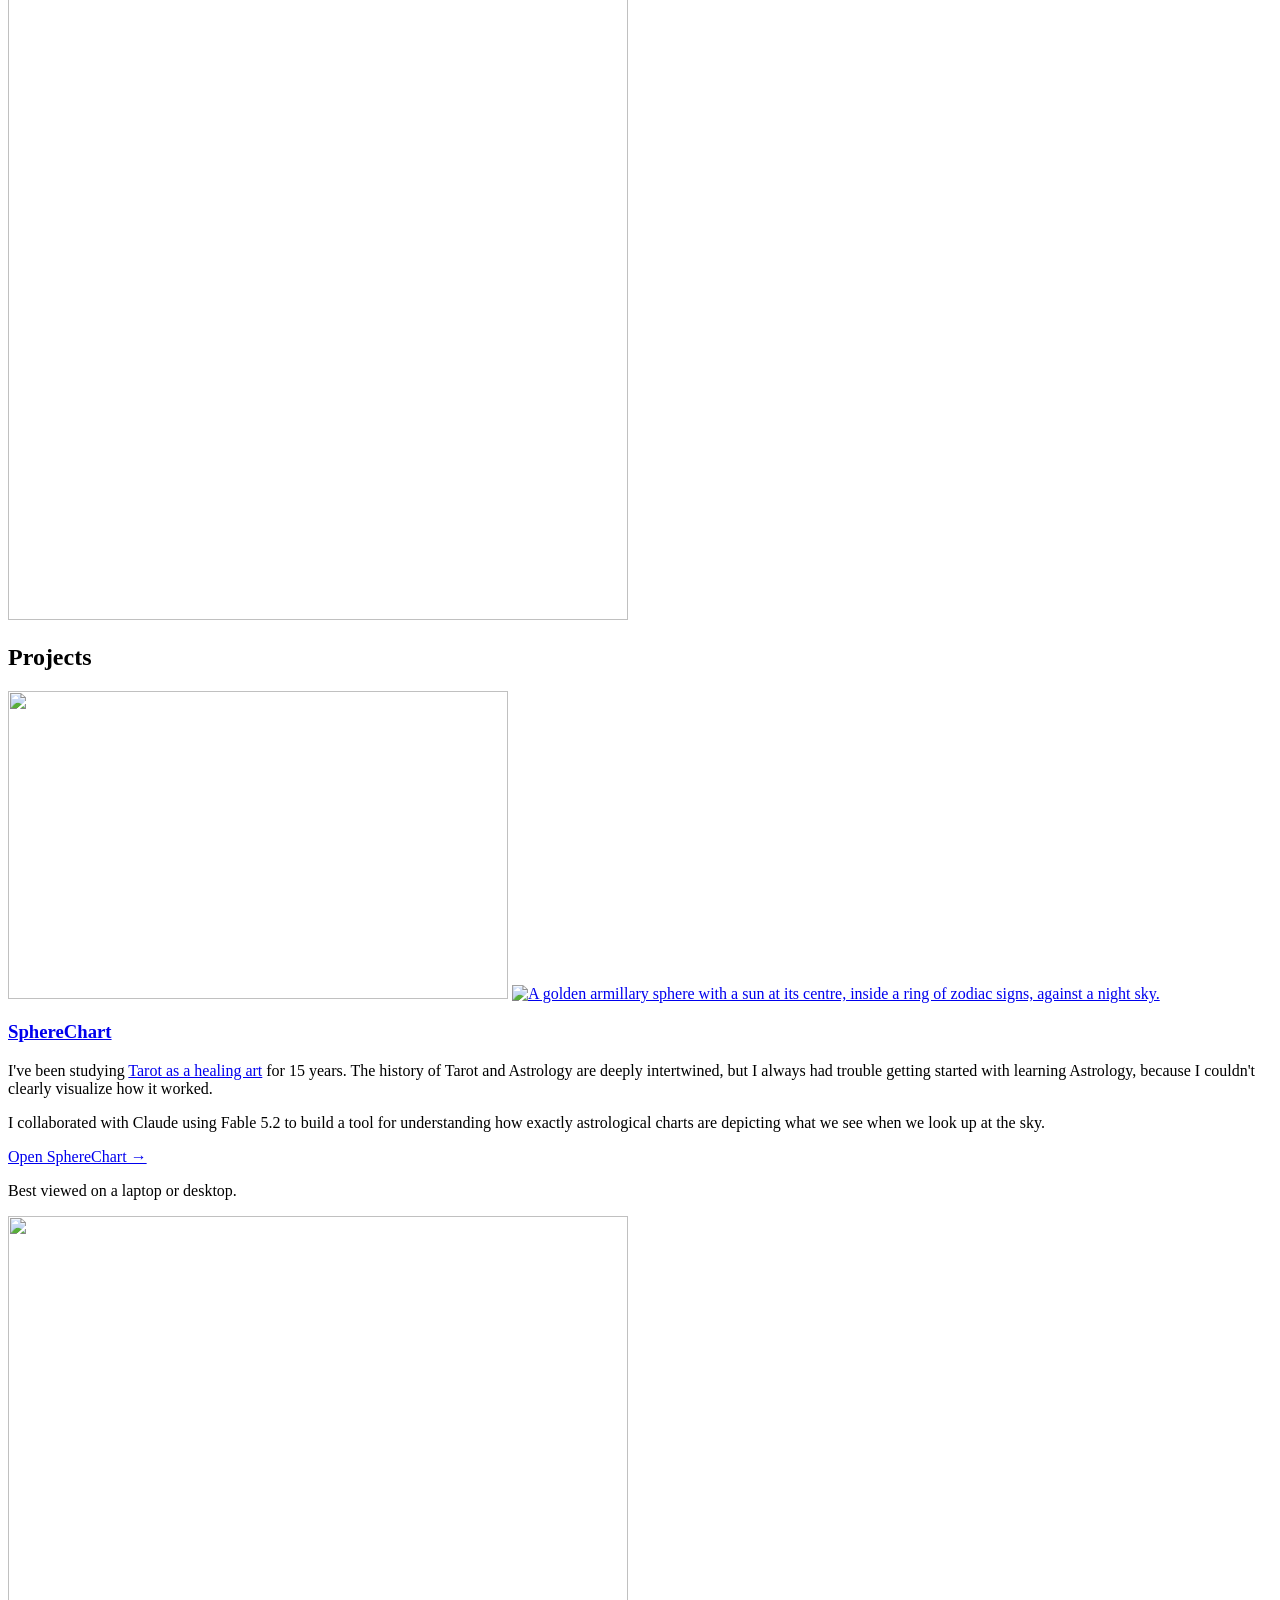
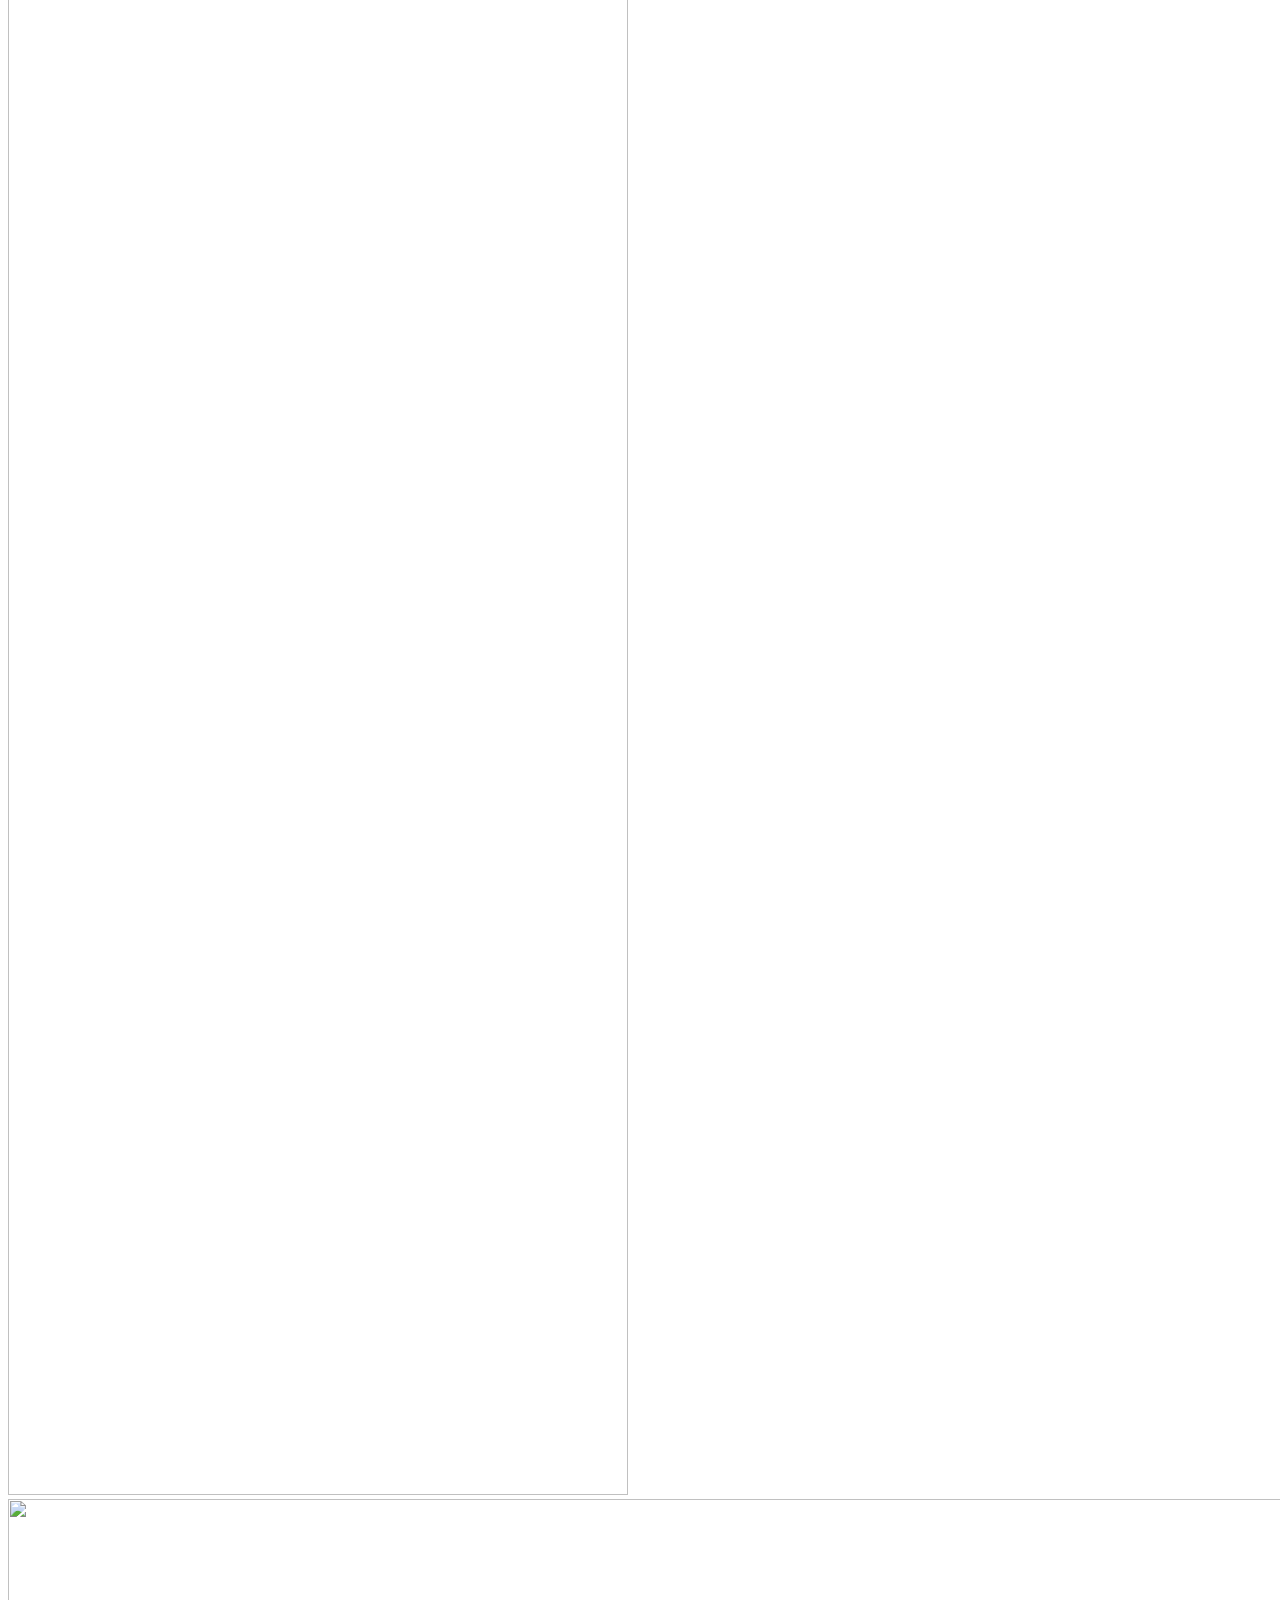
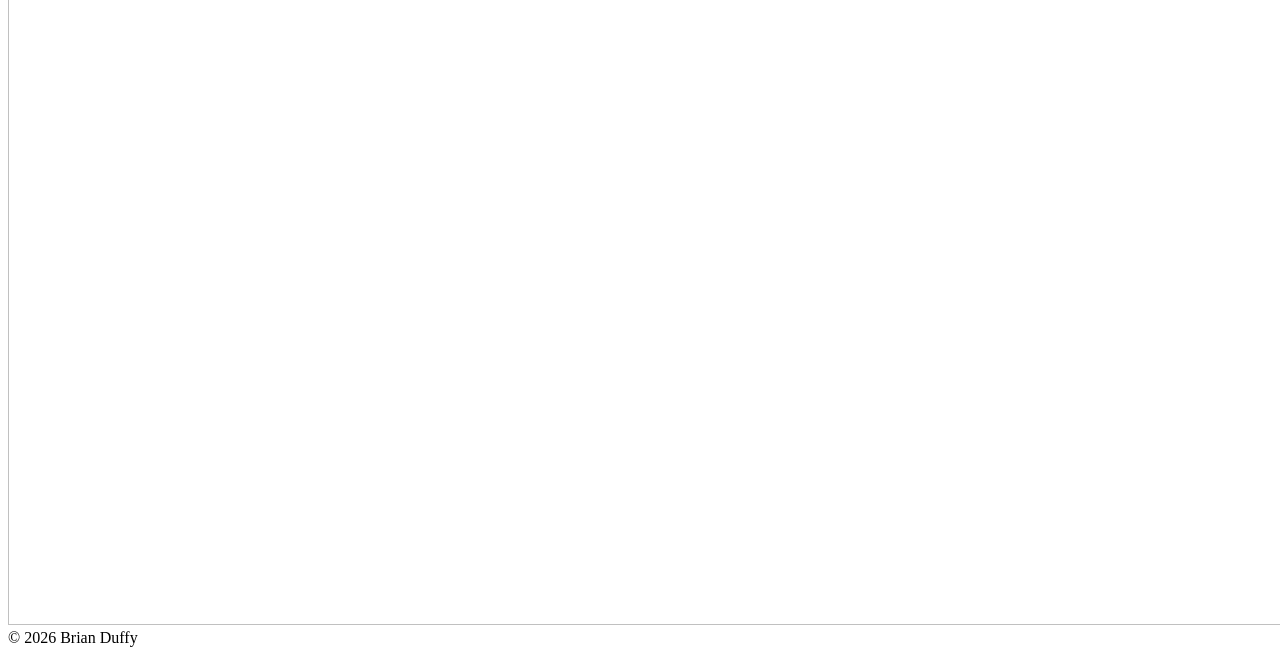
==== commit b338a0b5: "Homepage: make the SphereChart illustration a link to the tool The picture now opens SphereChart, li" ====
--- a/site/index.html
+++ b/site/index.html
@@ -9,7 +9,7 @@
 <link rel="preconnect" href="https://fonts.googleapis.com">
 <link rel="preconnect" href="https://fonts.gstatic.com" crossorigin>
 <link href="https://fonts.googleapis.com/css2?family=Libre+Caslon+Display&family=Libre+Caslon+Text:ital,wght@0,400;0,700;1,400&family=Source+Sans+3:wght@400;600&display=swap" rel="stylesheet">
-<link rel="stylesheet" href="/assets/site.css?v=8888615a">
+<link rel="stylesheet" href="/assets/site.css?v=551aaecc">
 </head>
 <body>
 <div class="stage">
@@ -35,7 +35,9 @@
       <h2>Projects</h2>
       <div class="cardwrap"><article class="card">
         <img class="sunburst" src="/assets/home/sunburst.webp?v=5889c6ed" width="500" height="308" alt="">
-        <img class="art" src="/assets/home/spherechart.webp?v=cb5fbee9" width="900" height="900" alt="A golden armillary sphere with a sun at its centre, inside a ring of zodiac signs, against a night sky.">
+        <a class="artlink" href="/spherechart/" tabindex="-1" aria-hidden="true">
+          <img class="art" src="/assets/home/spherechart.webp?v=cb5fbee9" width="900" height="900" alt="A golden armillary sphere with a sun at its centre, inside a ring of zodiac signs, against a night sky.">
+        </a>
         <div class="text">
           <h3><a href="/spherechart/">SphereChart</a></h3>
           <p>I've been studying <a href="https://www.instagram.com/brianduffygram/">Tarot as a healing art</a> for 15 years. The history of Tarot and Astrology are deeply intertwined, but I always had trouble getting started with learning Astrology, because I couldn't clearly visualize how it worked.</p>
